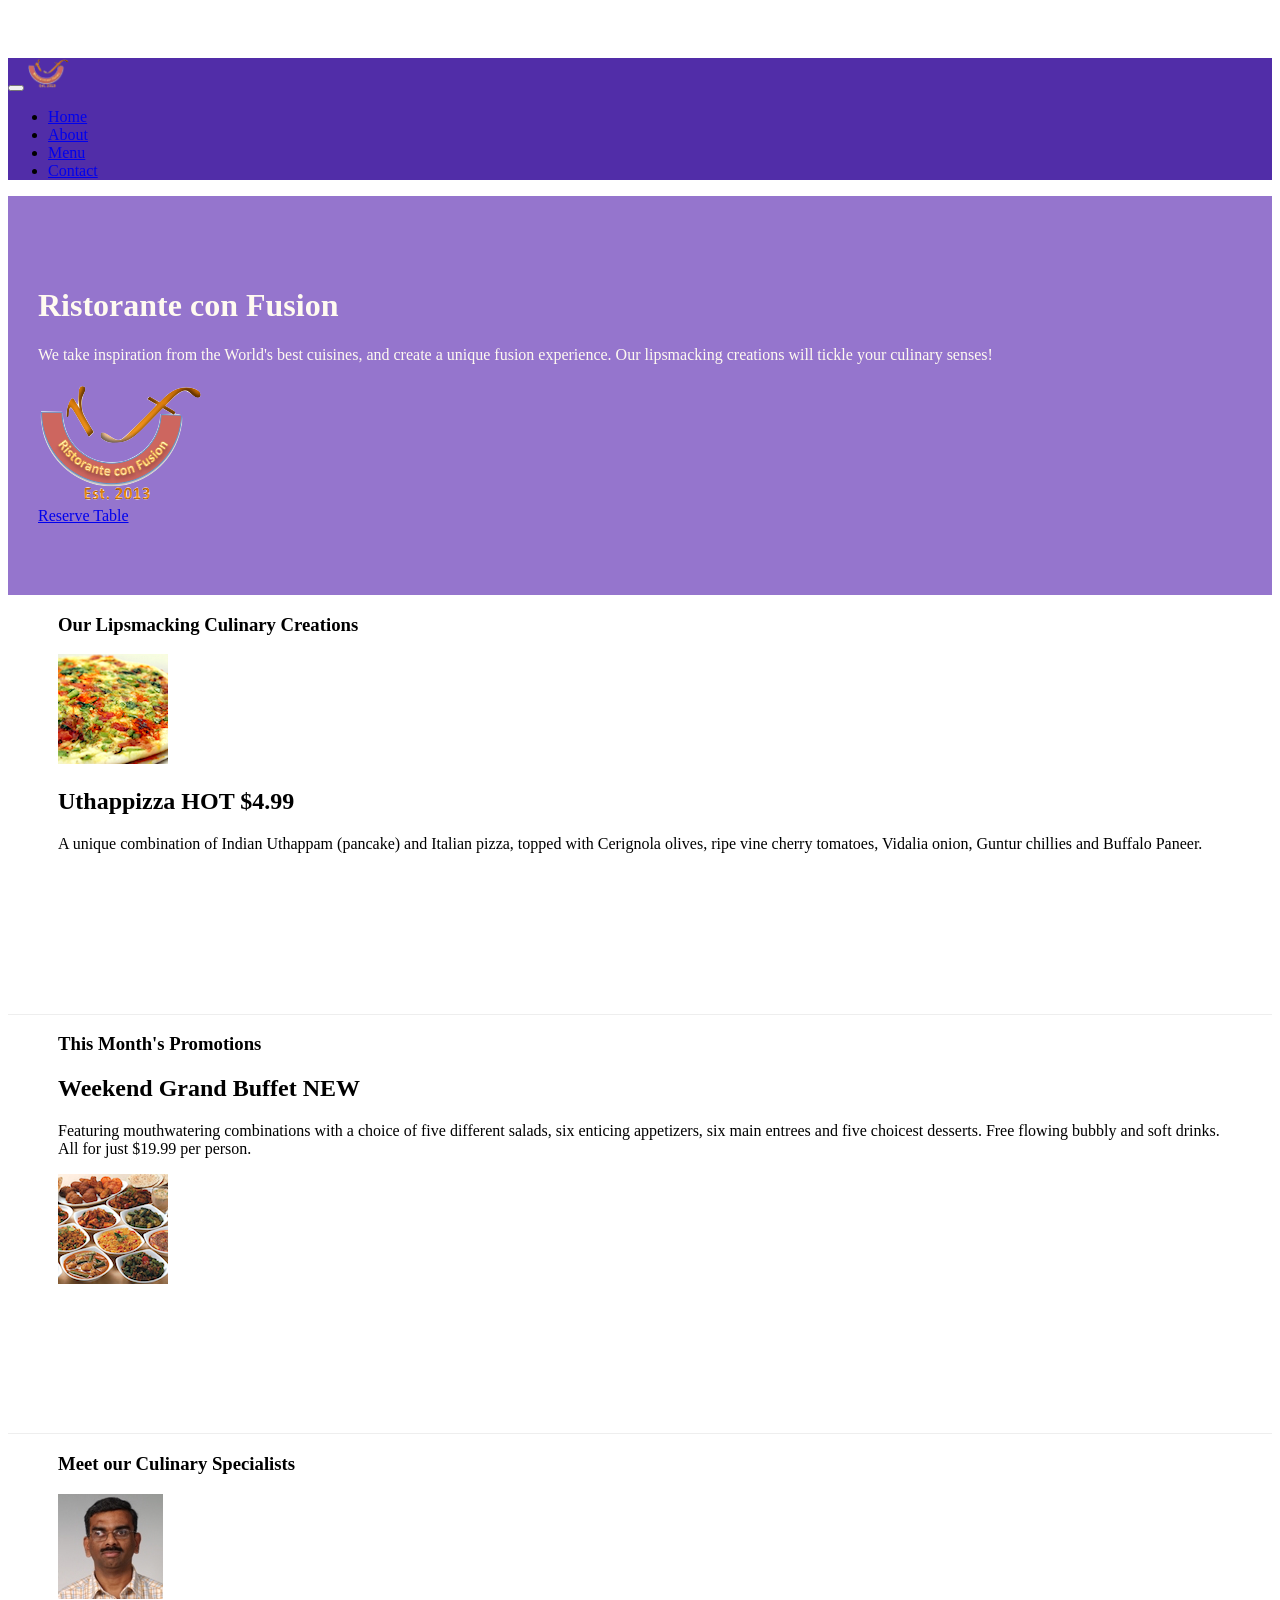
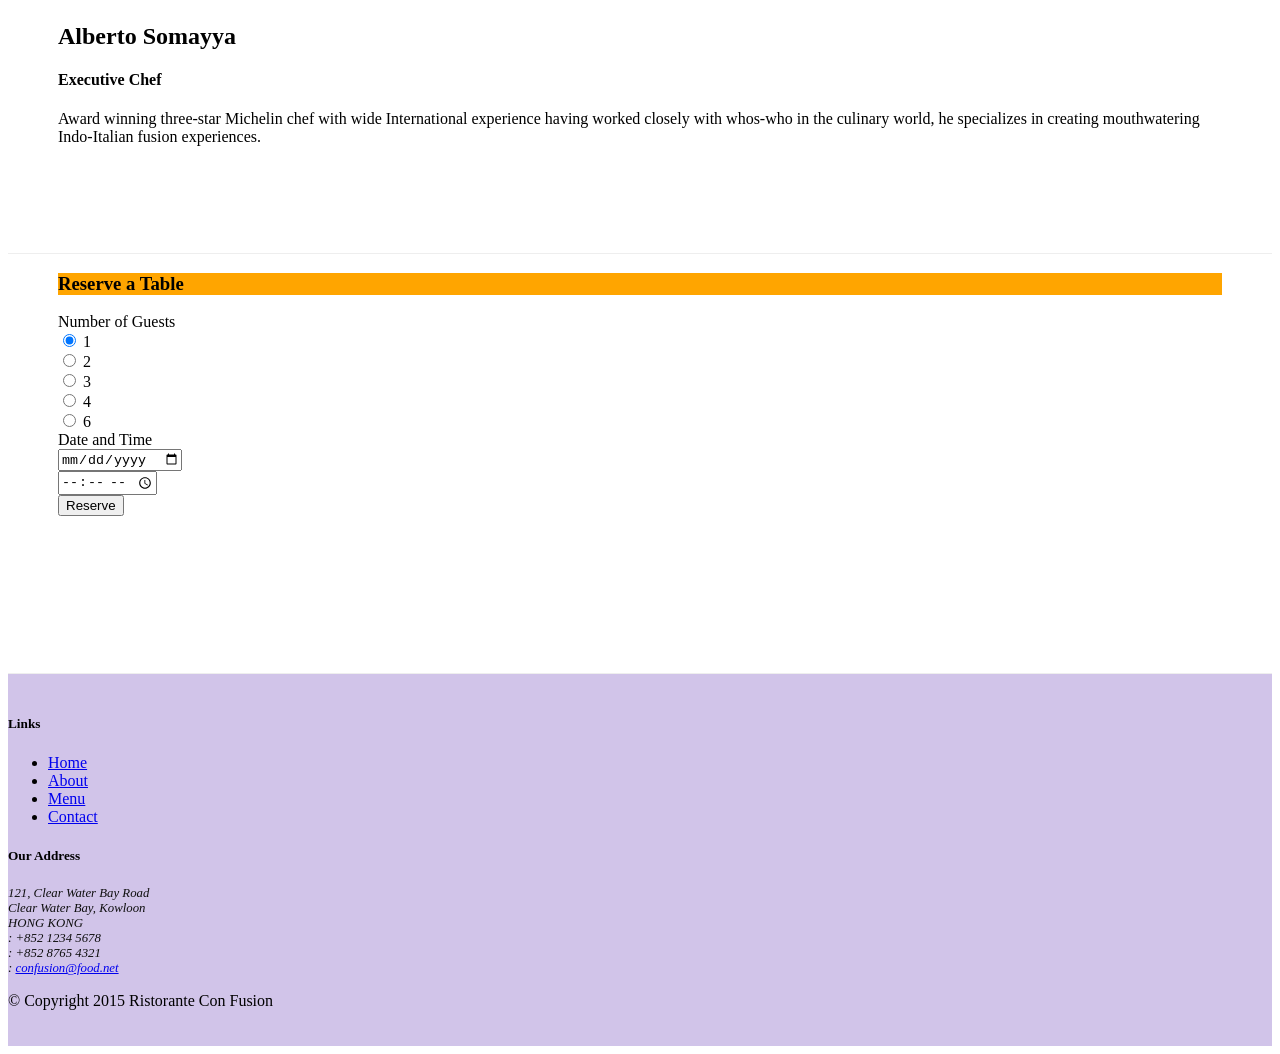
==== index.html @ 139d22a0 "Tabs" ====
<!DOCTYPE html>
<html lang="en">

<head>
    <title>Ristorante Con Fusion</title>
    <meta charset="utf-8">
    <meta name="viewport" content="width=device-width, initial-scale=1, shrink-to-fit=no">
    <meta http-equiv="x-ua-compatible" content="ie=edge">
    <link rel="stylesheet" href="node_modules/bootstrap/dist/css/bootstrap.min.css">
    <link rel="stylesheet" href="node_modules/font-awesome/css/font-awesome.min.css">
    <link rel="stylesheet" href="css/bootstrap-social.css">
    <link rel="stylesheet"href="css/styles.css">
    
</head>

<body>
    <nav class="navbar navbar-dark navbar-expand-md fixed-top">
        <div class="container">
            <button class="navbar-toggler" type="button" data-toggle="collapse" data-target="#Navbar">
                <span class="navbar-toggler-icon"></span>
            </button>  
           <a class="navbar-brand" href="#"><img src="img/logo.png" height="30" width="41"></a>
           <div class="collapse navbar-collapse" id="Navbar">
                <ul class="navbar-nav">
                    <li class="nav-item active"><a class="nav-link" href="#"><span class="fa fa-home fa-lg"></span> Home</a></li>
                    <li class="nav-item"><a class="nav-link" href="./aboutus.html"><span class="fa fa-info fa-lg"></span> About</a></li>
                    <li class="nav-item"><a class="nav-link" href="#"><span class="fa fa-list fa-lg"></span> Menu</a></li>
                    <li class="nav-item"><a class="nav-link" href="./contactus.html"><span class="fa fa-address-card fa-lg"></span> Contact</a></li>
                </ul>   
            </div>         
        </div>
    </nav>
    <header class="jumbotron">
        <div class="container">
            <div class="row row-header">
                <div class="col-12 col-sm-6">
                    <h1>Ristorante con Fusion</h1>
                    <p>We take inspiration from the World's best cuisines, and create a unique fusion experience. Our lipsmacking creations will tickle your culinary senses!</p>
                </div>
                <div class="col-12 col-sm align-self-center">
                    <img src="img/logo.png" class="img-fluid">
                </div>
                <div class="col-12 col-sm align-self-center">
                    <a role="button" class="btn btn-block btn-sm btn-warning" href="#reservationDiv">Reserve Table</a>
                </div>
            </div>
        </div>
    </header>

    <div class="container">
        <div class="row row-content align-items-center">
            <div class="col-sm-4 col-md-3 order-2">   
                <h3>Our Lipsmacking Culinary Creations</h3>
            </div>
            <div class="col-sm col-md order-1">
               <div class="media">
                    <img class="d-flex mr-3 img-thumbnail align-self-center"
                         src="img/uthappizza.png" alt="Uthappizza">
                    <div class="media-body">
                        <h2 class="mt-0">Uthappizza <span class="badge badge-danger">HOT</span> <span class="badge badge-pill badge-primary">$4.99</span></h2>
                        <p class="d-none d-sm-block">A unique combination of Indian Uthappam (pancake) and
                          Italian pizza, topped with Cerignola olives, ripe vine
                          cherry tomatoes, Vidalia onion, Guntur chillies and
                          Buffalo Paneer.</p>
                    </div>
                </div>
            </div>
        </div>


        <div class="row row-content align-items-center">
            <div class="col-sm-4 col-md-3">
                <h3>This Month's Promotions</h3>
            </div>
            <div class="col-sm col-md">
                <div class="media">
                    <div class="media-body">
                        <h2 class="mt-0">Weekend Grand Buffet <span class="badge badge-danger">NEW</span></h2>
                        <p class="d-none d-sm-block">Featuring mouthwatering combinations with a choice of
                             five different salads, six enticing appetizers, six main entrees and five choicest desserts.
                             Free flowing bubbly and soft drinks. All for just $19.99 per person.
                         </p>
                    </div>
                    <img class="d-flex mr-3 img-thumbnail align-self-center"
                    src="img/buffet.png" alt="Grand Buffet">
                </div>
            </div>
        </div>

        <div class="row row-content align-items-center">
            <div class="col-sm-4 col-md-3 order-2">
                <h3>Meet our Culinary Specialists</h3>
            </div>
            <div class="col-sm col-md order-1">
                <div class="media">
                    <img class="d-flex mr-3 img-thumbnail align-self-center"
                         src="img/alberto.png" alt="Alberto Somayya">
                    <div class="media-body">
                        <h2 class="mt-0">Alberto Somayya</h2>
                        <h4>Executive Chef</h4>
                        <p class="d-none d-sm-block">Award winning three-star Michelin chef with wide
                         International experience having worked closely with
                         whos-who in the culinary world, he specializes in
                          creating mouthwatering Indo-Italian fusion experiences.
                         </p>
                    </div>
                </div>
            </div>
        </div>
        <div class="row row-content justify-content-center"  id="reservation">
            <div class="col-12">
              <div class="card">
                <h3 class="card-header bg-warning text-white">Reserve a Table</h3>
                <div class="card-body">
                  <form>
                    <div class="form-group row">
                        <label class="col-12 col-sm-2">Number of Guests</label>
                        <div class="col">
                          <div class="form-check form-check-inline">
                            <input class="form-check-input" type="radio" name="inlineRadioOptions" id="one_guest_radio" value="one" checked>
                            <label class="form-check-label" for="one_guest_radio">1</label>
                         </div>
                         <div class="form-check form-check-inline">
                           <input class="form-check-input" type="radio" name="inlineRadioOptions" id="two_guest_radio" value="two">
                           <label class="form-check-label" for="two_guest_radio">2</label>
                         </div>
                         <div class="form-check form-check-inline">
                           <input class="form-check-input" type="radio" name="inlineRadioOptions" id="three_guest_radio" value="three">
                           <label class="form-check-label" for="three_guest_radio">3</label>
                         </div>
                         <div class="form-check form-check-inline">
                           <input class="form-check-input" type="radio" name="inlineRadioOptions" id="four_guest_radio" value="four">
                           <label class="form-check-label" for="four_guest_radio">4</label>
                         </div>
                         <div class="form-check form-check-inline">
                           <input class="form-check-input" type="radio" name="inlineRadioOptions" id="six_guest_radio" value="six">
                           <label class="form-check-label" for="six_guest_radio">6</label>
                         </div>
                        </div>
                    </div>
                    <div class="form-group row">
                      <label class="col-12 col-sm-2">Date and Time</label>
                      <div class="col-12 col-sm-4">
                        <input type="date" class="form-control" id="date" placeholder="Date">
                      </div>
                      <div class="col-12 col-sm-4">
                        <input type="time" class="form-control" id="time" placeholder="Time">
                      </div>
                    </div>
                    <div class="form-group row">
                      <div class="col offset-0 offset-sm-2">
                        <button type="submit" class="btn btn-primary">Reserve</button>
                      </div>
                    </div>
                  </form>
                </div>
              </div>
            </div>
          </div>
      </div>    

    <footer class="footer">
        <div class="container">
            <div class="row">             
                <div class="col-5 offset-1 col-sm-2">
                    <h5>Links</h5>
                    <ul class="list-unstyled">
                        <li><a href="#">Home</a></li>
                        <li><a href="./aboutus.html">About</a></li>
                        <li><a href="#">Menu</a></li>
                        <li><a href="./contactus.html">Contact</a></li>
                    </ul>
                </div>
                <div class="col-6 col-sm-5"> 
                    <h5>Our Address</h5>
                    <address>
		              121, Clear Water Bay Road<br>
		              Clear Water Bay, Kowloon<br>
		              HONG KONG<br>
                      <i class="fa fa-phone fa-lg"></i>: +852 1234 5678<br>
                      <i class="fa fa-fax fa-lg"></i>: +852 8765 4321<br>
                      <i class="fa fa-envelope fa-lg"></i>: 
                      <a href="mailto:confusion@food.net">confusion@food.net</a>
		           </address>
                </div>
                <div class="col col-sm-4 align-self-center">
                    <div style="text-align:center">
                        <a class="btn btn-social-icon btn-google-plus" href="http://google.com/+"><i class="fa fa-google-plus"></i></a>
                        <a class="btn btn-social-icon btn-facebook" href="http://www.facebook.com/profile.php?id="><i class="fa fa-facebook"></i></a>
                        <a class="btn btn-social-icon btn-linkedin" href="http://www.linkedin.com/in/"><i class="fa fa-linkedin"></i></a>
                        <a class="btn btn-social-icon btn-twitter" href="http://twitter.com/"><i class="fa fa-twitter"></i></a>
                        <a class="btn btn-social-icon btn-youtube" href="http://youtube.com/"><i class="fa fa-youtube"></i></a>
                        <a class="btn btn-social-icon" href="mailto:"><i class="fa fa-envelope-o"></i></a>
                    </div>
                </div>
           </div>
           <div class="row justify-content-center">             
                <div class="col-auto">
                    <p>© Copyright 2015 Ristorante Con Fusion</p>
                </div>
           </div>
        </div>
    </footer>

    <!-- jQuery first, then Tether, then Bootstrap JS. -->
    <!-- Bootsrap beta 4 replaced Tether with Popper -->
    <script src="node_modules/jquery/dist/jquery.min.js"></script>
    <script src="node_modules/popper.js/dist/umd/popper.min.js"></script>
    <script src="node_modules/bootstrap/dist/js/bootstrap.min.js"></script>	

</body>

</html>
---- css/styles.css ----
.row-header {
    margin: 0px auto;
    padding: 0px auto;

}



.row-content {
    margin: 0px auto;
    padding: 0px 50px 0px 50px;
    border-bottom: 1px ridge;
    min-height: 400px;
}
.footer{
    background-color: #D1C4E9;
    margin:0px auto;
    padding: 20px 0px 20px 0px;
}
.jumbotron {
    padding:70px 30px 70px 30px;
    margin:0px auto;
    background: #9575CD ;
    color:floralwhite;
}

address{
    font-size:80%;
    margin:0px;
    color:#0f0f0f;
}
body{
    padding:50px 0px 0px 0px;
    z-index:0;
}

.navbar-dark {
     background-color: #512DA8;
}
.card-header{
    background-color: orange;
}
.tab-content {
    border-left: 1px solid #ddd;
    border-right: 1px solid #ddd;
    border-bottom: 1px solid #ddd;
    padding: 10px;
}
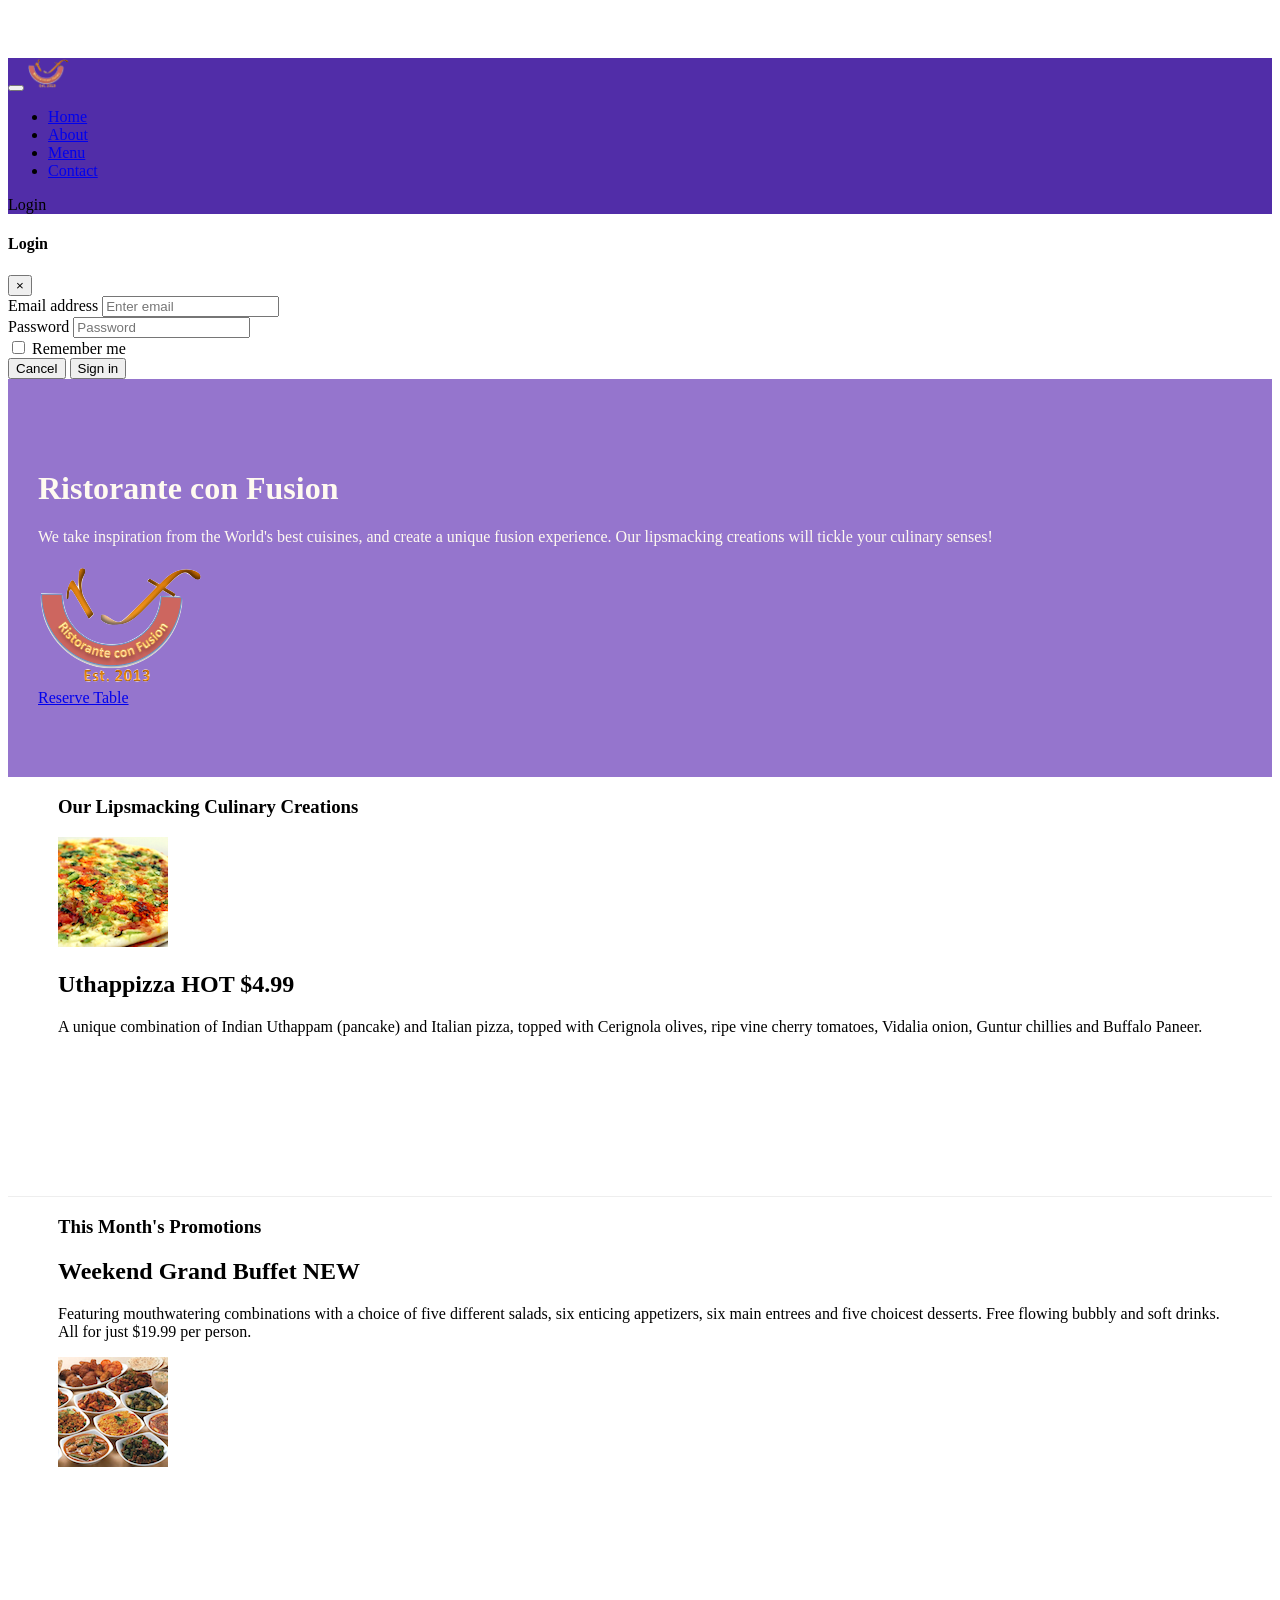
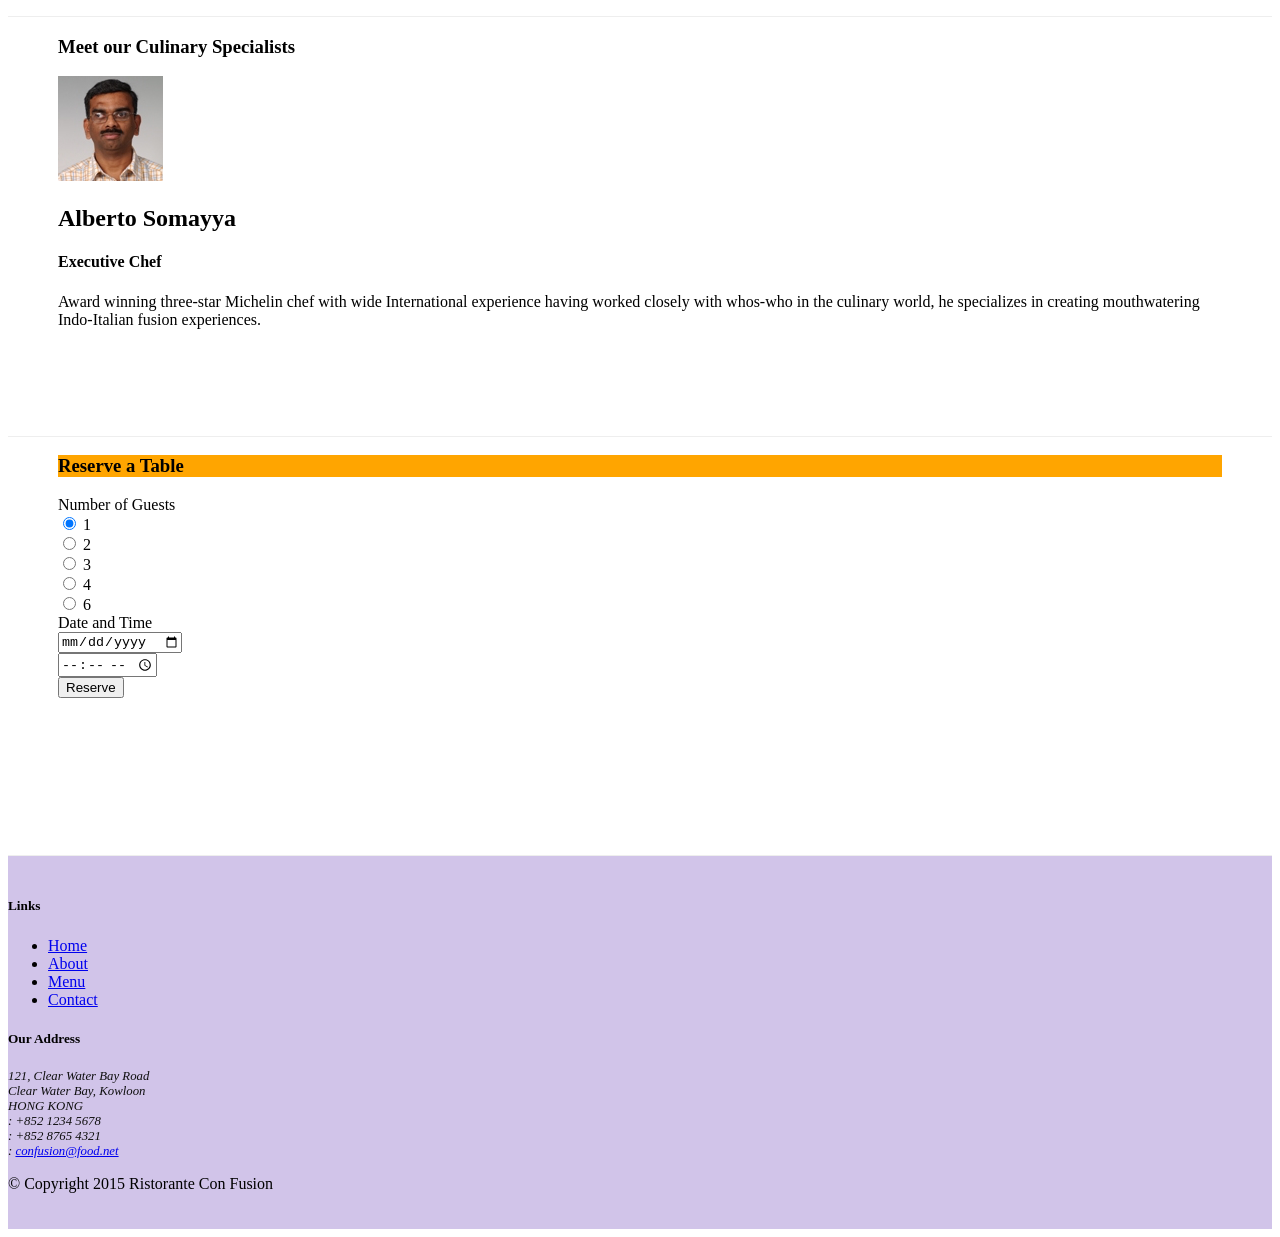
==== commit ac7946fe: "Tultip and Modal" ====
--- a/index.html
+++ b/index.html
@@ -9,8 +9,8 @@
     <link rel="stylesheet" href="node_modules/bootstrap/dist/css/bootstrap.min.css">
     <link rel="stylesheet" href="node_modules/font-awesome/css/font-awesome.min.css">
     <link rel="stylesheet" href="css/bootstrap-social.css">
-    <link rel="stylesheet"href="css/styles.css">
-    
+    <link rel="stylesheet" href="css/styles.css">
+
 </head>
 
 <body>
@@ -18,30 +18,77 @@
         <div class="container">
             <button class="navbar-toggler" type="button" data-toggle="collapse" data-target="#Navbar">
                 <span class="navbar-toggler-icon"></span>
-            </button>  
-           <a class="navbar-brand" href="#"><img src="img/logo.png" height="30" width="41"></a>
-           <div class="collapse navbar-collapse" id="Navbar">
+            </button>
+            <a class="navbar-brand" href="#"><img src="img/logo.png" height="30" width="41"></a>
+            <div class="collapse navbar-collapse" id="Navbar">
                 <ul class="navbar-nav">
-                    <li class="nav-item active"><a class="nav-link" href="#"><span class="fa fa-home fa-lg"></span> Home</a></li>
-                    <li class="nav-item"><a class="nav-link" href="./aboutus.html"><span class="fa fa-info fa-lg"></span> About</a></li>
-                    <li class="nav-item"><a class="nav-link" href="#"><span class="fa fa-list fa-lg"></span> Menu</a></li>
-                    <li class="nav-item"><a class="nav-link" href="./contactus.html"><span class="fa fa-address-card fa-lg"></span> Contact</a></li>
-                </ul>   
-            </div>         
+                    <li class="nav-item active"><a class="nav-link" href="#"><span class="fa fa-home fa-lg"></span>
+                            Home</a></li>
+                    <li class="nav-item"><a class="nav-link" href="./aboutus.html"><span
+                                class="fa fa-info fa-lg"></span> About</a></li>
+                    <li class="nav-item"><a class="nav-link" href="#"><span class="fa fa-list fa-lg"></span> Menu</a>
+                    </li>
+                    <li class="nav-item"><a class="nav-link" href="./contactus.html"><span
+                                class="fa fa-address-card fa-lg"></span> Contact</a></li>
+                </ul>
+                <span class="navbar-text">
+                    <a data-toggle="modal" data-target="#loginModal">
+                    <span class="fa fa-sign-in"></span> Login</a>
+                </span>
+            </div>
         </div>
     </nav>
+    <div id="loginModal" class="modal fade" role="dialog">
+        <div class="modal-dialog modal-lg" role="content">
+            <!-- Modal content-->
+            <div class="modal-content">
+                <div class="modal-header">
+                    <h4 class="modal-title">Login </h4>
+                    <button type="button" class="close" data-dismiss="modal">&times;</button>
+                </div>
+                <div class="modal-body">
+                    <form>
+                        <div class="form-row">
+                            <div class="form-group col-sm-4">
+                                    <label class="sr-only" for="exampleInputEmail3">Email address</label>
+                                    <input type="email" class="form-control form-control-sm mr-1" id="exampleInputEmail3" placeholder="Enter email">
+                            </div>
+                            <div class="form-group col-sm-4">
+                                <label class="sr-only" for="exampleInputPassword3">Password</label>
+                                <input type="password" class="form-control form-control-sm mr-1" id="exampleInputPassword3" placeholder="Password">
+                            </div>
+                            <div class="col-sm-auto">
+                                <div class="form-check">
+                                    <input class="form-check-input" type="checkbox">
+                                    <label class="form-check-label"> Remember me
+                                    </label>
+                                </div>
+                            </div>
+                        </div>
+                        <div class="form-row">
+                            <button type="button" class="btn btn-secondary btn-sm ml-auto" data-dismiss="modal">Cancel</button>
+                            <button type="submit" class="btn btn-primary btn-sm ml-1">Sign in</button>        
+                        </div>
+                    </form>
+                </div>
+            </div>
+        </div>
+    </div>
     <header class="jumbotron">
         <div class="container">
             <div class="row row-header">
                 <div class="col-12 col-sm-6">
                     <h1>Ristorante con Fusion</h1>
-                    <p>We take inspiration from the World's best cuisines, and create a unique fusion experience. Our lipsmacking creations will tickle your culinary senses!</p>
+                    <p>We take inspiration from the World's best cuisines, and create a unique fusion experience. Our
+                        lipsmacking creations will tickle your culinary senses!</p>
                 </div>
                 <div class="col-12 col-sm align-self-center">
                     <img src="img/logo.png" class="img-fluid">
                 </div>
                 <div class="col-12 col-sm align-self-center">
-                    <a role="button" class="btn btn-block btn-sm btn-warning" href="#reservationDiv">Reserve Table</a>
+                    <a role="button" class="btn btn-block nav-link btn-warning"
+                        data-toggle="tooltip" data-html="true"  title="Or Call us at  <br><strong>+852 12345678</strong>"
+                        data-placement="bottom" href="#reserveform">Reserve Table</a>
                 </div>
             </div>
         </div>
@@ -49,19 +96,19 @@
 
     <div class="container">
         <div class="row row-content align-items-center">
-            <div class="col-sm-4 col-md-3 order-2">   
+            <div class="col-sm-4 col-md-3 order-2">
                 <h3>Our Lipsmacking Culinary Creations</h3>
             </div>
             <div class="col-sm col-md order-1">
-               <div class="media">
-                    <img class="d-flex mr-3 img-thumbnail align-self-center"
-                         src="img/uthappizza.png" alt="Uthappizza">
+                <div class="media">
+                    <img class="d-flex mr-3 img-thumbnail align-self-center" src="img/uthappizza.png" alt="Uthappizza">
                     <div class="media-body">
-                        <h2 class="mt-0">Uthappizza <span class="badge badge-danger">HOT</span> <span class="badge badge-pill badge-primary">$4.99</span></h2>
+                        <h2 class="mt-0">Uthappizza <span class="badge badge-danger">HOT</span> <span
+                                class="badge badge-pill badge-primary">$4.99</span></h2>
                         <p class="d-none d-sm-block">A unique combination of Indian Uthappam (pancake) and
-                          Italian pizza, topped with Cerignola olives, ripe vine
-                          cherry tomatoes, Vidalia onion, Guntur chillies and
-                          Buffalo Paneer.</p>
+                            Italian pizza, topped with Cerignola olives, ripe vine
+                            cherry tomatoes, Vidalia onion, Guntur chillies and
+                            Buffalo Paneer.</p>
                     </div>
                 </div>
             </div>
@@ -77,12 +124,11 @@
                     <div class="media-body">
                         <h2 class="mt-0">Weekend Grand Buffet <span class="badge badge-danger">NEW</span></h2>
                         <p class="d-none d-sm-block">Featuring mouthwatering combinations with a choice of
-                             five different salads, six enticing appetizers, six main entrees and five choicest desserts.
-                             Free flowing bubbly and soft drinks. All for just $19.99 per person.
-                         </p>
-                    </div>
-                    <img class="d-flex mr-3 img-thumbnail align-self-center"
-                    src="img/buffet.png" alt="Grand Buffet">
+                            five different salads, six enticing appetizers, six main entrees and five choicest desserts.
+                            Free flowing bubbly and soft drinks. All for just $19.99 per person.
+                        </p>
+                    </div>
+                    <img class="d-flex mr-3 img-thumbnail align-self-center" src="img/buffet.png" alt="Grand Buffet">
                 </div>
             </div>
         </div>
@@ -93,75 +139,80 @@
             </div>
             <div class="col-sm col-md order-1">
                 <div class="media">
-                    <img class="d-flex mr-3 img-thumbnail align-self-center"
-                         src="img/alberto.png" alt="Alberto Somayya">
+                    <img class="d-flex mr-3 img-thumbnail align-self-center" src="img/alberto.png"
+                        alt="Alberto Somayya">
                     <div class="media-body">
                         <h2 class="mt-0">Alberto Somayya</h2>
                         <h4>Executive Chef</h4>
                         <p class="d-none d-sm-block">Award winning three-star Michelin chef with wide
-                         International experience having worked closely with
-                         whos-who in the culinary world, he specializes in
-                          creating mouthwatering Indo-Italian fusion experiences.
-                         </p>
-                    </div>
-                </div>
-            </div>
-        </div>
-        <div class="row row-content justify-content-center"  id="reservation">
+                            International experience having worked closely with
+                            whos-who in the culinary world, he specializes in
+                            creating mouthwatering Indo-Italian fusion experiences.
+                        </p>
+                    </div>
+                </div>
+            </div>
+        </div>
+        <div class="row row-content justify-content-center" id="reservation">
             <div class="col-12">
-              <div class="card">
-                <h3 class="card-header bg-warning text-white">Reserve a Table</h3>
-                <div class="card-body">
-                  <form>
-                    <div class="form-group row">
-                        <label class="col-12 col-sm-2">Number of Guests</label>
-                        <div class="col">
-                          <div class="form-check form-check-inline">
-                            <input class="form-check-input" type="radio" name="inlineRadioOptions" id="one_guest_radio" value="one" checked>
-                            <label class="form-check-label" for="one_guest_radio">1</label>
-                         </div>
-                         <div class="form-check form-check-inline">
-                           <input class="form-check-input" type="radio" name="inlineRadioOptions" id="two_guest_radio" value="two">
-                           <label class="form-check-label" for="two_guest_radio">2</label>
-                         </div>
-                         <div class="form-check form-check-inline">
-                           <input class="form-check-input" type="radio" name="inlineRadioOptions" id="three_guest_radio" value="three">
-                           <label class="form-check-label" for="three_guest_radio">3</label>
-                         </div>
-                         <div class="form-check form-check-inline">
-                           <input class="form-check-input" type="radio" name="inlineRadioOptions" id="four_guest_radio" value="four">
-                           <label class="form-check-label" for="four_guest_radio">4</label>
-                         </div>
-                         <div class="form-check form-check-inline">
-                           <input class="form-check-input" type="radio" name="inlineRadioOptions" id="six_guest_radio" value="six">
-                           <label class="form-check-label" for="six_guest_radio">6</label>
-                         </div>
-                        </div>
-                    </div>
-                    <div class="form-group row">
-                      <label class="col-12 col-sm-2">Date and Time</label>
-                      <div class="col-12 col-sm-4">
-                        <input type="date" class="form-control" id="date" placeholder="Date">
-                      </div>
-                      <div class="col-12 col-sm-4">
-                        <input type="time" class="form-control" id="time" placeholder="Time">
-                      </div>
-                    </div>
-                    <div class="form-group row">
-                      <div class="col offset-0 offset-sm-2">
-                        <button type="submit" class="btn btn-primary">Reserve</button>
-                      </div>
-                    </div>
-                  </form>
-                </div>
-              </div>
-            </div>
-          </div>
-      </div>    
+                <div class="card">
+                    <h3 class="card-header bg-warning text-white">Reserve a Table</h3>
+                    <div class="card-body">
+                        <form>
+                            <div class="form-group row">
+                                <label class="col-12 col-sm-2">Number of Guests</label>
+                                <div class="col">
+                                    <div class="form-check form-check-inline">
+                                        <input class="form-check-input" type="radio" name="inlineRadioOptions"
+                                            id="one_guest_radio" value="one" checked>
+                                        <label class="form-check-label" for="one_guest_radio">1</label>
+                                    </div>
+                                    <div class="form-check form-check-inline">
+                                        <input class="form-check-input" type="radio" name="inlineRadioOptions"
+                                            id="two_guest_radio" value="two">
+                                        <label class="form-check-label" for="two_guest_radio">2</label>
+                                    </div>
+                                    <div class="form-check form-check-inline">
+                                        <input class="form-check-input" type="radio" name="inlineRadioOptions"
+                                            id="three_guest_radio" value="three">
+                                        <label class="form-check-label" for="three_guest_radio">3</label>
+                                    </div>
+                                    <div class="form-check form-check-inline">
+                                        <input class="form-check-input" type="radio" name="inlineRadioOptions"
+                                            id="four_guest_radio" value="four">
+                                        <label class="form-check-label" for="four_guest_radio">4</label>
+                                    </div>
+                                    <div class="form-check form-check-inline">
+                                        <input class="form-check-input" type="radio" name="inlineRadioOptions"
+                                            id="six_guest_radio" value="six">
+                                        <label class="form-check-label" for="six_guest_radio">6</label>
+                                    </div>
+                                </div>
+                            </div>
+                            <div class="form-group row">
+                                <label class="col-12 col-sm-2">Date and Time</label>
+                                <div class="col-12 col-sm-4">
+                                    <input type="date" class="form-control" id="date" placeholder="Date">
+                                </div>
+                                <div class="col-12 col-sm-4">
+                                    <input type="time" class="form-control" id="time" placeholder="Time">
+                                </div>
+                            </div>
+                            <div class="form-group row">
+                                <div class="col offset-0 offset-sm-2">
+                                    <button type="submit" class="btn btn-primary">Reserve</button>
+                                </div>
+                            </div>
+                        </form>
+                    </div>
+                </div>
+            </div>
+        </div>
+    </div>
 
     <footer class="footer">
         <div class="container">
-            <div class="row">             
+            <div class="row">
                 <div class="col-5 offset-1 col-sm-2">
                     <h5>Links</h5>
                     <ul class="list-unstyled">
@@ -171,34 +222,39 @@
                         <li><a href="./contactus.html">Contact</a></li>
                     </ul>
                 </div>
-                <div class="col-6 col-sm-5"> 
+                <div class="col-6 col-sm-5">
                     <h5>Our Address</h5>
                     <address>
-		              121, Clear Water Bay Road<br>
-		              Clear Water Bay, Kowloon<br>
-		              HONG KONG<br>
-                      <i class="fa fa-phone fa-lg"></i>: +852 1234 5678<br>
-                      <i class="fa fa-fax fa-lg"></i>: +852 8765 4321<br>
-                      <i class="fa fa-envelope fa-lg"></i>: 
-                      <a href="mailto:confusion@food.net">confusion@food.net</a>
-		           </address>
+                        121, Clear Water Bay Road<br>
+                        Clear Water Bay, Kowloon<br>
+                        HONG KONG<br>
+                        <i class="fa fa-phone fa-lg"></i>: +852 1234 5678<br>
+                        <i class="fa fa-fax fa-lg"></i>: +852 8765 4321<br>
+                        <i class="fa fa-envelope fa-lg"></i>:
+                        <a href="mailto:confusion@food.net">confusion@food.net</a>
+                    </address>
                 </div>
                 <div class="col col-sm-4 align-self-center">
                     <div style="text-align:center">
-                        <a class="btn btn-social-icon btn-google-plus" href="http://google.com/+"><i class="fa fa-google-plus"></i></a>
-                        <a class="btn btn-social-icon btn-facebook" href="http://www.facebook.com/profile.php?id="><i class="fa fa-facebook"></i></a>
-                        <a class="btn btn-social-icon btn-linkedin" href="http://www.linkedin.com/in/"><i class="fa fa-linkedin"></i></a>
-                        <a class="btn btn-social-icon btn-twitter" href="http://twitter.com/"><i class="fa fa-twitter"></i></a>
-                        <a class="btn btn-social-icon btn-youtube" href="http://youtube.com/"><i class="fa fa-youtube"></i></a>
+                        <a class="btn btn-social-icon btn-google-plus" href="http://google.com/+"><i
+                                class="fa fa-google-plus"></i></a>
+                        <a class="btn btn-social-icon btn-facebook" href="http://www.facebook.com/profile.php?id="><i
+                                class="fa fa-facebook"></i></a>
+                        <a class="btn btn-social-icon btn-linkedin" href="http://www.linkedin.com/in/"><i
+                                class="fa fa-linkedin"></i></a>
+                        <a class="btn btn-social-icon btn-twitter" href="http://twitter.com/"><i
+                                class="fa fa-twitter"></i></a>
+                        <a class="btn btn-social-icon btn-youtube" href="http://youtube.com/"><i
+                                class="fa fa-youtube"></i></a>
                         <a class="btn btn-social-icon" href="mailto:"><i class="fa fa-envelope-o"></i></a>
                     </div>
                 </div>
-           </div>
-           <div class="row justify-content-center">             
+            </div>
+            <div class="row justify-content-center">
                 <div class="col-auto">
                     <p>© Copyright 2015 Ristorante Con Fusion</p>
                 </div>
-           </div>
+            </div>
         </div>
     </footer>
 
@@ -206,8 +262,12 @@
     <!-- Bootsrap beta 4 replaced Tether with Popper -->
     <script src="node_modules/jquery/dist/jquery.min.js"></script>
     <script src="node_modules/popper.js/dist/umd/popper.min.js"></script>
-    <script src="node_modules/bootstrap/dist/js/bootstrap.min.js"></script>	
-
+    <script src="node_modules/bootstrap/dist/js/bootstrap.min.js"></script>
+    <script>
+        $(document).ready(function(){
+            $('[data-toggle="tooltip"]').tooltip();
+        });
+    </script>
 </body>
 
 </html>
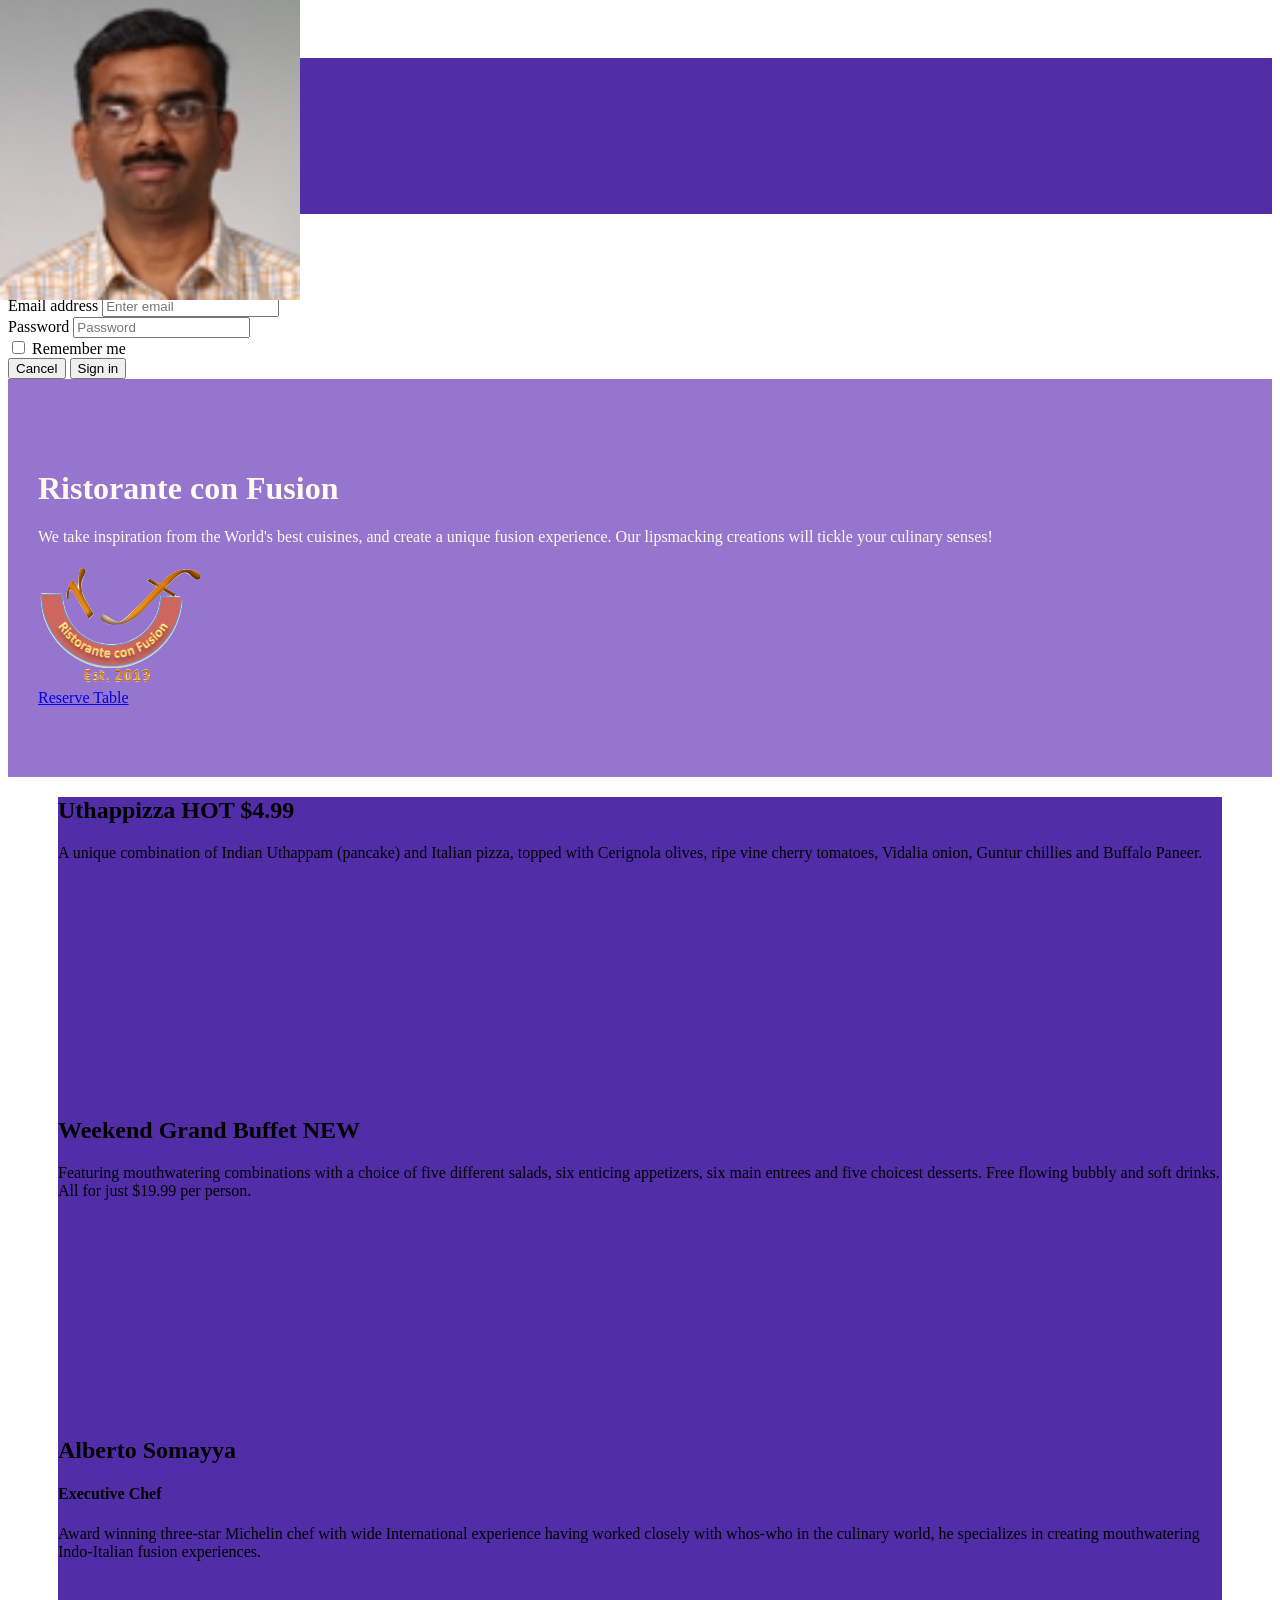
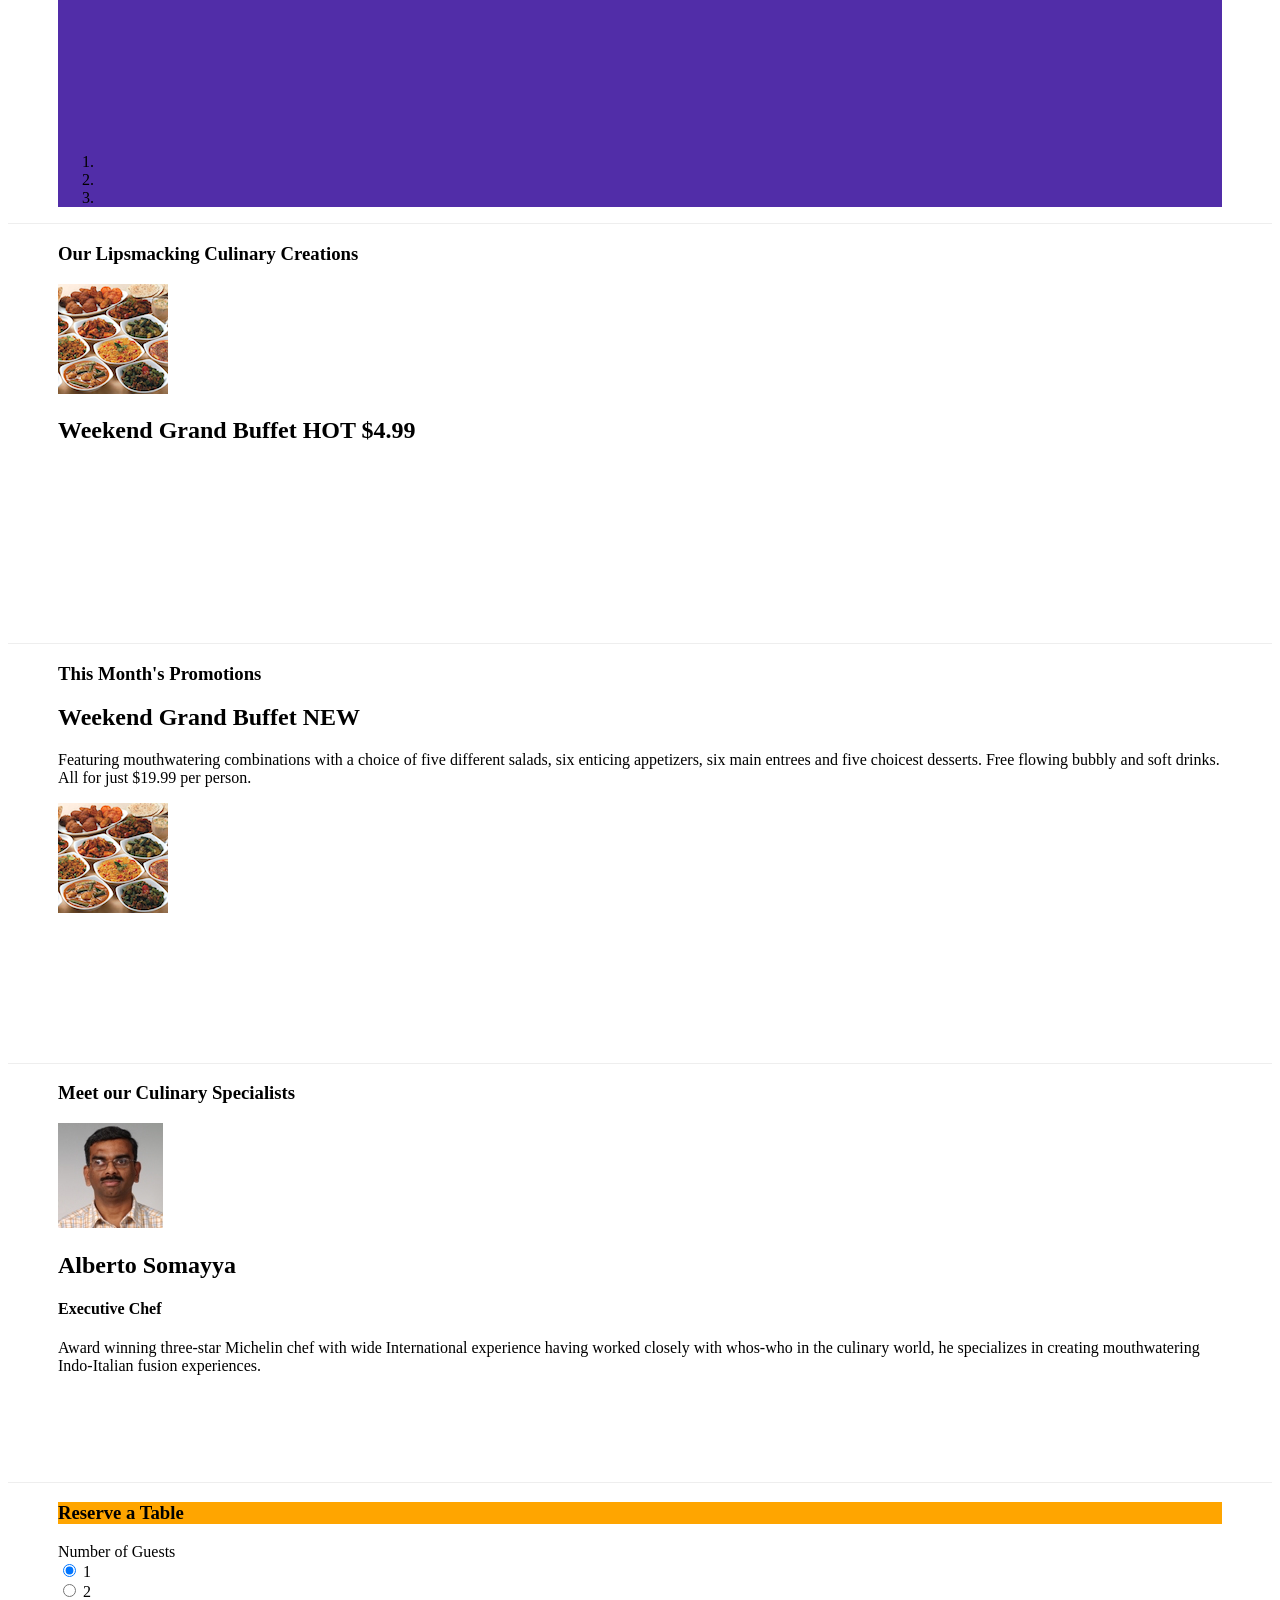
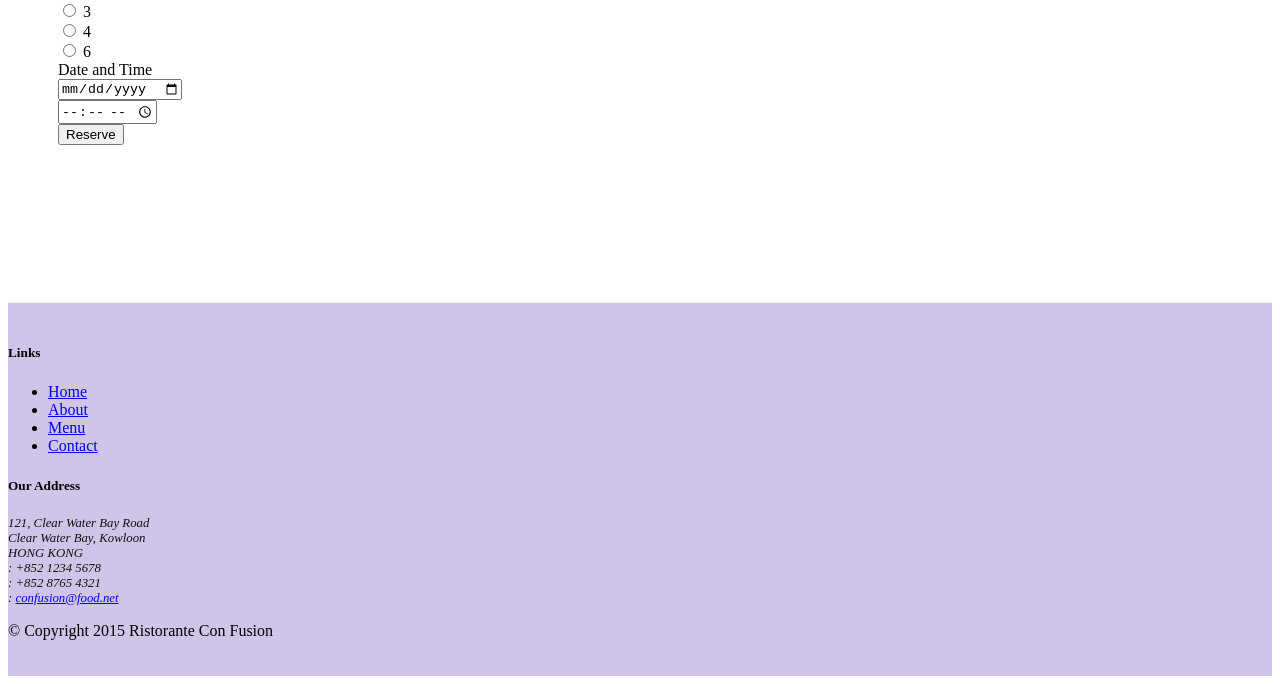
==== commit 967a34f5: "Carousel" ====
--- a/index.html
+++ b/index.html
@@ -95,20 +95,73 @@
     </header>
 
     <div class="container">
+        <div class="row row-content">
+            <div class="col">
+                <div id="mycarousel" class="carousel slide" data-ride="carousel">
+                    <div class="carousel-inner" role="listbox">
+                        <div class="carousel-item active">
+                            <img class="d-block img-fluid"
+                                src="img/uthappizza.png" alt="Uthappizza">
+                            <div class="carousel-caption d-none d-md-block">
+                                <h2>Uthappizza <span class="badge badge-danger">HOT</span> <span class="badge badge-pill badge-default">$4.99</span></h2>
+                                <p class="d-none d-sm-block">A unique combination of Indian Uthappam (pancake) and
+                                    Italian pizza, topped with Cerignola olives, ripe vine
+                                    cherry tomatoes, Vidalia onion, Guntur chillies and
+                                    Buffalo Paneer.</p>
+                            </div>
+                        </div>
+                        <div class="carousel-item">
+                            <img class="d-block img-fluid"
+                                src="img/buffet.png" alt="Uthappizza">
+                            <div class="carousel-caption d-none d-md-block">
+                                <h2 class="mt-0">Weekend Grand Buffet <span class="badge badge-danger">NEW</span></h2>
+                        <p class="d-none d-sm-block">Featuring mouthwatering combinations with a choice of
+                            five different salads, six enticing appetizers, six main entrees and five choicest desserts.
+                            Free flowing bubbly and soft drinks. All for just $19.99 per person.
+                        </p>
+                            </div>
+                        </div>
+                        <div class="carousel-item">
+                            <img class="d-block img-fluid"
+                                src="img/alberto.png" alt="Uthappizza">
+                            <div class="carousel-caption d-none d-md-block">
+                                <h2 class="mt-0">Alberto Somayya</h2>
+                        <h4>Executive Chef</h4>
+                        <p class="d-none d-sm-block">Award winning three-star Michelin chef with wide
+                            International experience having worked closely with
+                            whos-who in the culinary world, he specializes in
+                            creating mouthwatering Indo-Italian fusion experiences.
+                        </p>
+                            </div>
+                        </div>
+                    </div>
+                    <ol class="carousel-indicators">
+                        <li data-target="#mycarousel" data-slide-to="0" class="active"></li>
+                        <li data-target="#mycarousel" data-slide-to="1"></li>
+                        <li data-target="#mycarousel" data-slide-to="2"></li>
+                    </ol>
+                    <a class="carousel-control-prev" href="#mycarousel" role="button" data-slide="prev">
+                        <span class="carousel-control-prev-icon"></span>
+                    </a>
+                    <a class="carousel-control-next" href="#mycarousel" role="button" data-slide="next">
+                        <span class="carousel-control-next-icon"></span>
+                    </a>
+                </div>
+             </div>
+        </div>
+
+        
         <div class="row row-content align-items-center">
             <div class="col-sm-4 col-md-3 order-2">
                 <h3>Our Lipsmacking Culinary Creations</h3>
             </div>
             <div class="col-sm col-md order-1">
                 <div class="media">
-                    <img class="d-flex mr-3 img-thumbnail align-self-center" src="img/uthappizza.png" alt="Uthappizza">
+                    <img class="d-flex mr-3 img-thumbnail align-self-center" src="img/buffet.png" alt="Grand Buffet">
                     <div class="media-body">
-                        <h2 class="mt-0">Uthappizza <span class="badge badge-danger">HOT</span> <span
+                        <h2 class="mt-0">Weekend Grand Buffet <span class="badge badge-danger">HOT</span> <span
                                 class="badge badge-pill badge-primary">$4.99</span></h2>
-                        <p class="d-none d-sm-block">A unique combination of Indian Uthappam (pancake) and
-                            Italian pizza, topped with Cerignola olives, ripe vine
-                            cherry tomatoes, Vidalia onion, Guntur chillies and
-                            Buffalo Paneer.</p>
+                        
                     </div>
                 </div>
             </div>
--- a/css/styles.css
+++ b/css/styles.css
@@ -45,4 +45,18 @@
     border-right: 1px solid #ddd;
     border-bottom: 1px solid #ddd;
     padding: 10px;
+}
+.carousel {
+    background:#512DA8;
+}
+
+.carousel-item {
+  height: 300px;
+}
+
+.carousel-item img {
+    position: absolute;
+    top: 0;
+    left: 0;
+    min-height: 300px;
 }
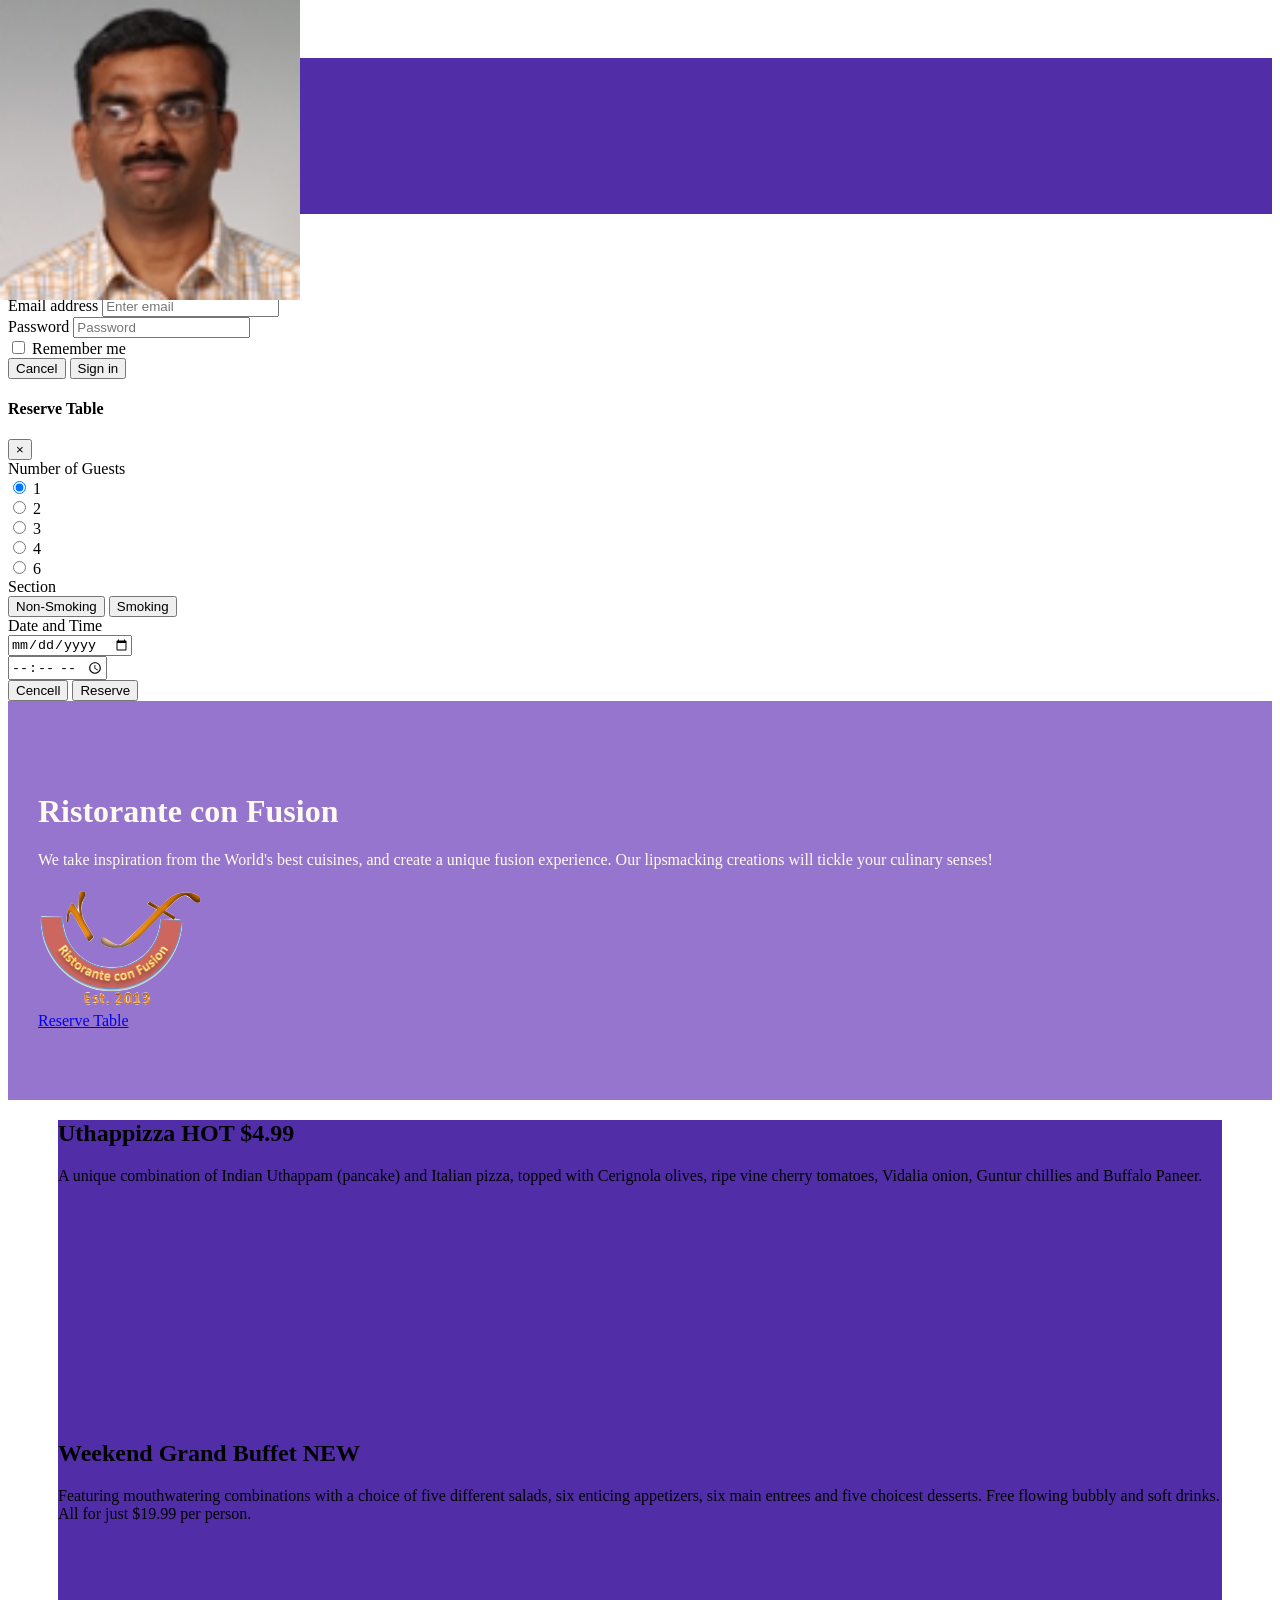
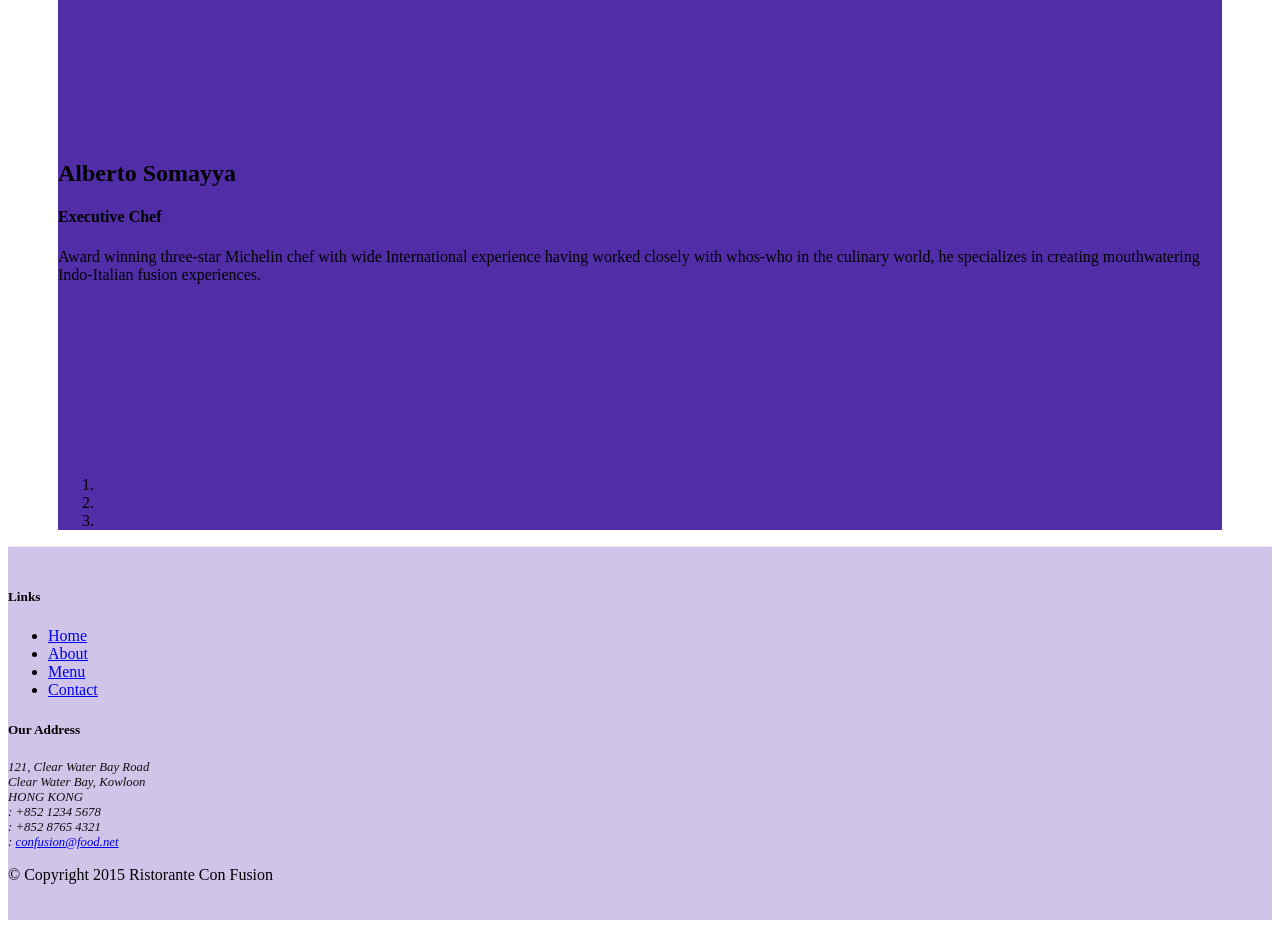
==== commit 03fec1b0: "Assignment 3" ====
--- a/index.html
+++ b/index.html
@@ -33,7 +33,7 @@
                 </ul>
                 <span class="navbar-text">
                     <a data-toggle="modal" data-target="#loginModal">
-                    <span class="fa fa-sign-in"></span> Login</a>
+                        <span class="fa fa-sign-in"></span> Login</a>
                 </span>
             </div>
         </div>
@@ -50,12 +50,14 @@
                     <form>
                         <div class="form-row">
                             <div class="form-group col-sm-4">
-                                    <label class="sr-only" for="exampleInputEmail3">Email address</label>
-                                    <input type="email" class="form-control form-control-sm mr-1" id="exampleInputEmail3" placeholder="Enter email">
+                                <label class="sr-only" for="exampleInputEmail3">Email address</label>
+                                <input type="email" class="form-control form-control-sm mr-1" id="exampleInputEmail3"
+                                    placeholder="Enter email">
                             </div>
                             <div class="form-group col-sm-4">
                                 <label class="sr-only" for="exampleInputPassword3">Password</label>
-                                <input type="password" class="form-control form-control-sm mr-1" id="exampleInputPassword3" placeholder="Password">
+                                <input type="password" class="form-control form-control-sm mr-1"
+                                    id="exampleInputPassword3" placeholder="Password">
                             </div>
                             <div class="col-sm-auto">
                                 <div class="form-check">
@@ -66,8 +68,82 @@
                             </div>
                         </div>
                         <div class="form-row">
-                            <button type="button" class="btn btn-secondary btn-sm ml-auto" data-dismiss="modal">Cancel</button>
-                            <button type="submit" class="btn btn-primary btn-sm ml-1">Sign in</button>        
+                            <button type="button" class="btn btn-secondary btn-sm ml-auto"
+                                data-dismiss="modal">Cancel</button>
+                            <button type="submit" class="btn btn-primary btn-sm ml-1">Sign in</button>
+                        </div>
+                    </form>
+                </div>
+            </div>
+        </div>
+    </div>
+    <div id="reserveform" class="modal fade" role="dialog">
+        <div class="modal-dialog modal-lg" role="content">
+            <!-- Modal content-->
+            <div class="modal-content">
+                <div class="modal-header">
+                    <h4 class="modal-title">Reserve Table </h4>
+                    <button type="button" class="close" data-dismiss="modal">&times;</button>
+                </div>
+                <div class="modal-body">
+                    <form>
+                        <div class="form-group row">
+                            <label class="col-12 col-sm-2">Number of Guests</label>
+                            <div class="col">
+                                <div class="form-check form-check-inline">
+                                    <input class="form-check-input" type="radio" name="inlineRadioOptions"
+                                        id="one_guest_radio" value="one" checked>
+                                    <label class="form-check-label" for="one_guest_radio">1</label>
+                                </div>
+                                <div class="form-check form-check-inline">
+                                    <input class="form-check-input" type="radio" name="inlineRadioOptions"
+                                        id="two_guest_radio" value="two">
+                                    <label class="form-check-label" for="two_guest_radio">2</label>
+                                </div>
+                                <div class="form-check form-check-inline">
+                                    <input class="form-check-input" type="radio" name="inlineRadioOptions"
+                                        id="three_guest_radio" value="three">
+                                    <label class="form-check-label" for="three_guest_radio">3</label>
+                                </div>
+                                <div class="form-check form-check-inline">
+                                    <input class="form-check-input" type="radio" name="inlineRadioOptions"
+                                        id="four_guest_radio" value="four">
+                                    <label class="form-check-label" for="four_guest_radio">4</label>
+                                </div>
+                                <div class="form-check form-check-inline">
+                                    <input class="form-check-input" type="radio" name="inlineRadioOptions"
+                                        id="six_guest_radio" value="six">
+                                    <label class="form-check-label" for="six_guest_radio">6</label>
+                                </div>
+                            </div>
+                        </div>
+
+                        <div class="form-group row">
+                            <label class="col-12 col-sm-2">Section</label>
+                            <div class="col-12 col-sm-4">
+                                <div class="btn-group" role="group" aria-label="Basic mixed styles example">
+                                    <button type="button" class="btn btn-danger" checked>Non-Smoking</button>
+                                    <button type="button" class="btn btn-success">Smoking</button>
+                                    
+                                  </div>
+                            </div>
+                        
+                        </div>   
+
+                        <div class="form-group row">
+                            <label class="col-12 col-sm-2">Date and Time</label>
+                            <div class="col-12 col-sm-4">
+                                <input type="date" class="form-control" id="date" placeholder="Date">
+                            </div>
+                            <div class="col-12 col-sm-4">
+                                <input type="time" class="form-control" id="time" placeholder="Time">
+                            </div>
+                        </div>
+                        <div class="form-group row">
+                            <div class="col offset-0 offset-sm-2">
+                                <button type="button" class="btn btn-primary" data-dismiss="modal">Cencell</button>
+                                <button type="submit" class="btn btn-primary">Reserve</button>
+                            </div>
                         </div>
                     </form>
                 </div>
@@ -86,9 +162,7 @@
                     <img src="img/logo.png" class="img-fluid">
                 </div>
                 <div class="col-12 col-sm align-self-center">
-                    <a role="button" class="btn btn-block nav-link btn-warning"
-                        data-toggle="tooltip" data-html="true"  title="Or Call us at  <br><strong>+852 12345678</strong>"
-                        data-placement="bottom" href="#reserveform">Reserve Table</a>
+                    <a role="button" class="btn btn-block nav-link btn-warning" data-toggle="modal" data-target="#reserveform" href="#reserveform">Reserve Table</a>
                 </div>
             </div>
         </div>
@@ -100,10 +174,10 @@
                 <div id="mycarousel" class="carousel slide" data-ride="carousel">
                     <div class="carousel-inner" role="listbox">
                         <div class="carousel-item active">
-                            <img class="d-block img-fluid"
-                                src="img/uthappizza.png" alt="Uthappizza">
+                            <img class="d-block img-fluid" src="img/uthappizza.png" alt="Uthappizza">
                             <div class="carousel-caption d-none d-md-block">
-                                <h2>Uthappizza <span class="badge badge-danger">HOT</span> <span class="badge badge-pill badge-default">$4.99</span></h2>
+                                <h2>Uthappizza <span class="badge badge-danger">HOT</span> <span
+                                        class="badge badge-pill badge-default">$4.99</span></h2>
                                 <p class="d-none d-sm-block">A unique combination of Indian Uthappam (pancake) and
                                     Italian pizza, topped with Cerignola olives, ripe vine
                                     cherry tomatoes, Vidalia onion, Guntur chillies and
@@ -111,27 +185,26 @@
                             </div>
                         </div>
                         <div class="carousel-item">
-                            <img class="d-block img-fluid"
-                                src="img/buffet.png" alt="Uthappizza">
+                            <img class="d-block img-fluid" src="img/buffet.png" alt="Uthappizza">
                             <div class="carousel-caption d-none d-md-block">
                                 <h2 class="mt-0">Weekend Grand Buffet <span class="badge badge-danger">NEW</span></h2>
-                        <p class="d-none d-sm-block">Featuring mouthwatering combinations with a choice of
-                            five different salads, six enticing appetizers, six main entrees and five choicest desserts.
-                            Free flowing bubbly and soft drinks. All for just $19.99 per person.
-                        </p>
+                                <p class="d-none d-sm-block">Featuring mouthwatering combinations with a choice of
+                                    five different salads, six enticing appetizers, six main entrees and five choicest
+                                    desserts.
+                                    Free flowing bubbly and soft drinks. All for just $19.99 per person.
+                                </p>
                             </div>
                         </div>
                         <div class="carousel-item">
-                            <img class="d-block img-fluid"
-                                src="img/alberto.png" alt="Uthappizza">
+                            <img class="d-block img-fluid" src="img/alberto.png" alt="Uthappizza">
                             <div class="carousel-caption d-none d-md-block">
                                 <h2 class="mt-0">Alberto Somayya</h2>
-                        <h4>Executive Chef</h4>
-                        <p class="d-none d-sm-block">Award winning three-star Michelin chef with wide
-                            International experience having worked closely with
-                            whos-who in the culinary world, he specializes in
-                            creating mouthwatering Indo-Italian fusion experiences.
-                        </p>
+                                <h4>Executive Chef</h4>
+                                <p class="d-none d-sm-block">Award winning three-star Michelin chef with wide
+                                    International experience having worked closely with
+                                    whos-who in the culinary world, he specializes in
+                                    creating mouthwatering Indo-Italian fusion experiences.
+                                </p>
                             </div>
                         </div>
                     </div>
@@ -146,118 +219,6 @@
                     <a class="carousel-control-next" href="#mycarousel" role="button" data-slide="next">
                         <span class="carousel-control-next-icon"></span>
                     </a>
-                </div>
-             </div>
-        </div>
-
-        
-        <div class="row row-content align-items-center">
-            <div class="col-sm-4 col-md-3 order-2">
-                <h3>Our Lipsmacking Culinary Creations</h3>
-            </div>
-            <div class="col-sm col-md order-1">
-                <div class="media">
-                    <img class="d-flex mr-3 img-thumbnail align-self-center" src="img/buffet.png" alt="Grand Buffet">
-                    <div class="media-body">
-                        <h2 class="mt-0">Weekend Grand Buffet <span class="badge badge-danger">HOT</span> <span
-                                class="badge badge-pill badge-primary">$4.99</span></h2>
-                        
-                    </div>
-                </div>
-            </div>
-        </div>
-
-
-        <div class="row row-content align-items-center">
-            <div class="col-sm-4 col-md-3">
-                <h3>This Month's Promotions</h3>
-            </div>
-            <div class="col-sm col-md">
-                <div class="media">
-                    <div class="media-body">
-                        <h2 class="mt-0">Weekend Grand Buffet <span class="badge badge-danger">NEW</span></h2>
-                        <p class="d-none d-sm-block">Featuring mouthwatering combinations with a choice of
-                            five different salads, six enticing appetizers, six main entrees and five choicest desserts.
-                            Free flowing bubbly and soft drinks. All for just $19.99 per person.
-                        </p>
-                    </div>
-                    <img class="d-flex mr-3 img-thumbnail align-self-center" src="img/buffet.png" alt="Grand Buffet">
-                </div>
-            </div>
-        </div>
-
-        <div class="row row-content align-items-center">
-            <div class="col-sm-4 col-md-3 order-2">
-                <h3>Meet our Culinary Specialists</h3>
-            </div>
-            <div class="col-sm col-md order-1">
-                <div class="media">
-                    <img class="d-flex mr-3 img-thumbnail align-self-center" src="img/alberto.png"
-                        alt="Alberto Somayya">
-                    <div class="media-body">
-                        <h2 class="mt-0">Alberto Somayya</h2>
-                        <h4>Executive Chef</h4>
-                        <p class="d-none d-sm-block">Award winning three-star Michelin chef with wide
-                            International experience having worked closely with
-                            whos-who in the culinary world, he specializes in
-                            creating mouthwatering Indo-Italian fusion experiences.
-                        </p>
-                    </div>
-                </div>
-            </div>
-        </div>
-        <div class="row row-content justify-content-center" id="reservation">
-            <div class="col-12">
-                <div class="card">
-                    <h3 class="card-header bg-warning text-white">Reserve a Table</h3>
-                    <div class="card-body">
-                        <form>
-                            <div class="form-group row">
-                                <label class="col-12 col-sm-2">Number of Guests</label>
-                                <div class="col">
-                                    <div class="form-check form-check-inline">
-                                        <input class="form-check-input" type="radio" name="inlineRadioOptions"
-                                            id="one_guest_radio" value="one" checked>
-                                        <label class="form-check-label" for="one_guest_radio">1</label>
-                                    </div>
-                                    <div class="form-check form-check-inline">
-                                        <input class="form-check-input" type="radio" name="inlineRadioOptions"
-                                            id="two_guest_radio" value="two">
-                                        <label class="form-check-label" for="two_guest_radio">2</label>
-                                    </div>
-                                    <div class="form-check form-check-inline">
-                                        <input class="form-check-input" type="radio" name="inlineRadioOptions"
-                                            id="three_guest_radio" value="three">
-                                        <label class="form-check-label" for="three_guest_radio">3</label>
-                                    </div>
-                                    <div class="form-check form-check-inline">
-                                        <input class="form-check-input" type="radio" name="inlineRadioOptions"
-                                            id="four_guest_radio" value="four">
-                                        <label class="form-check-label" for="four_guest_radio">4</label>
-                                    </div>
-                                    <div class="form-check form-check-inline">
-                                        <input class="form-check-input" type="radio" name="inlineRadioOptions"
-                                            id="six_guest_radio" value="six">
-                                        <label class="form-check-label" for="six_guest_radio">6</label>
-                                    </div>
-                                </div>
-                            </div>
-                            <div class="form-group row">
-                                <label class="col-12 col-sm-2">Date and Time</label>
-                                <div class="col-12 col-sm-4">
-                                    <input type="date" class="form-control" id="date" placeholder="Date">
-                                </div>
-                                <div class="col-12 col-sm-4">
-                                    <input type="time" class="form-control" id="time" placeholder="Time">
-                                </div>
-                            </div>
-                            <div class="form-group row">
-                                <div class="col offset-0 offset-sm-2">
-                                    <button type="submit" class="btn btn-primary">Reserve</button>
-                                </div>
-                            </div>
-                        </form>
-                    </div>
                 </div>
             </div>
         </div>
@@ -316,11 +277,7 @@
     <script src="node_modules/jquery/dist/jquery.min.js"></script>
     <script src="node_modules/popper.js/dist/umd/popper.min.js"></script>
     <script src="node_modules/bootstrap/dist/js/bootstrap.min.js"></script>
-    <script>
-        $(document).ready(function(){
-            $('[data-toggle="tooltip"]').tooltip();
-        });
-    </script>
+    
 </body>
 
 </html>
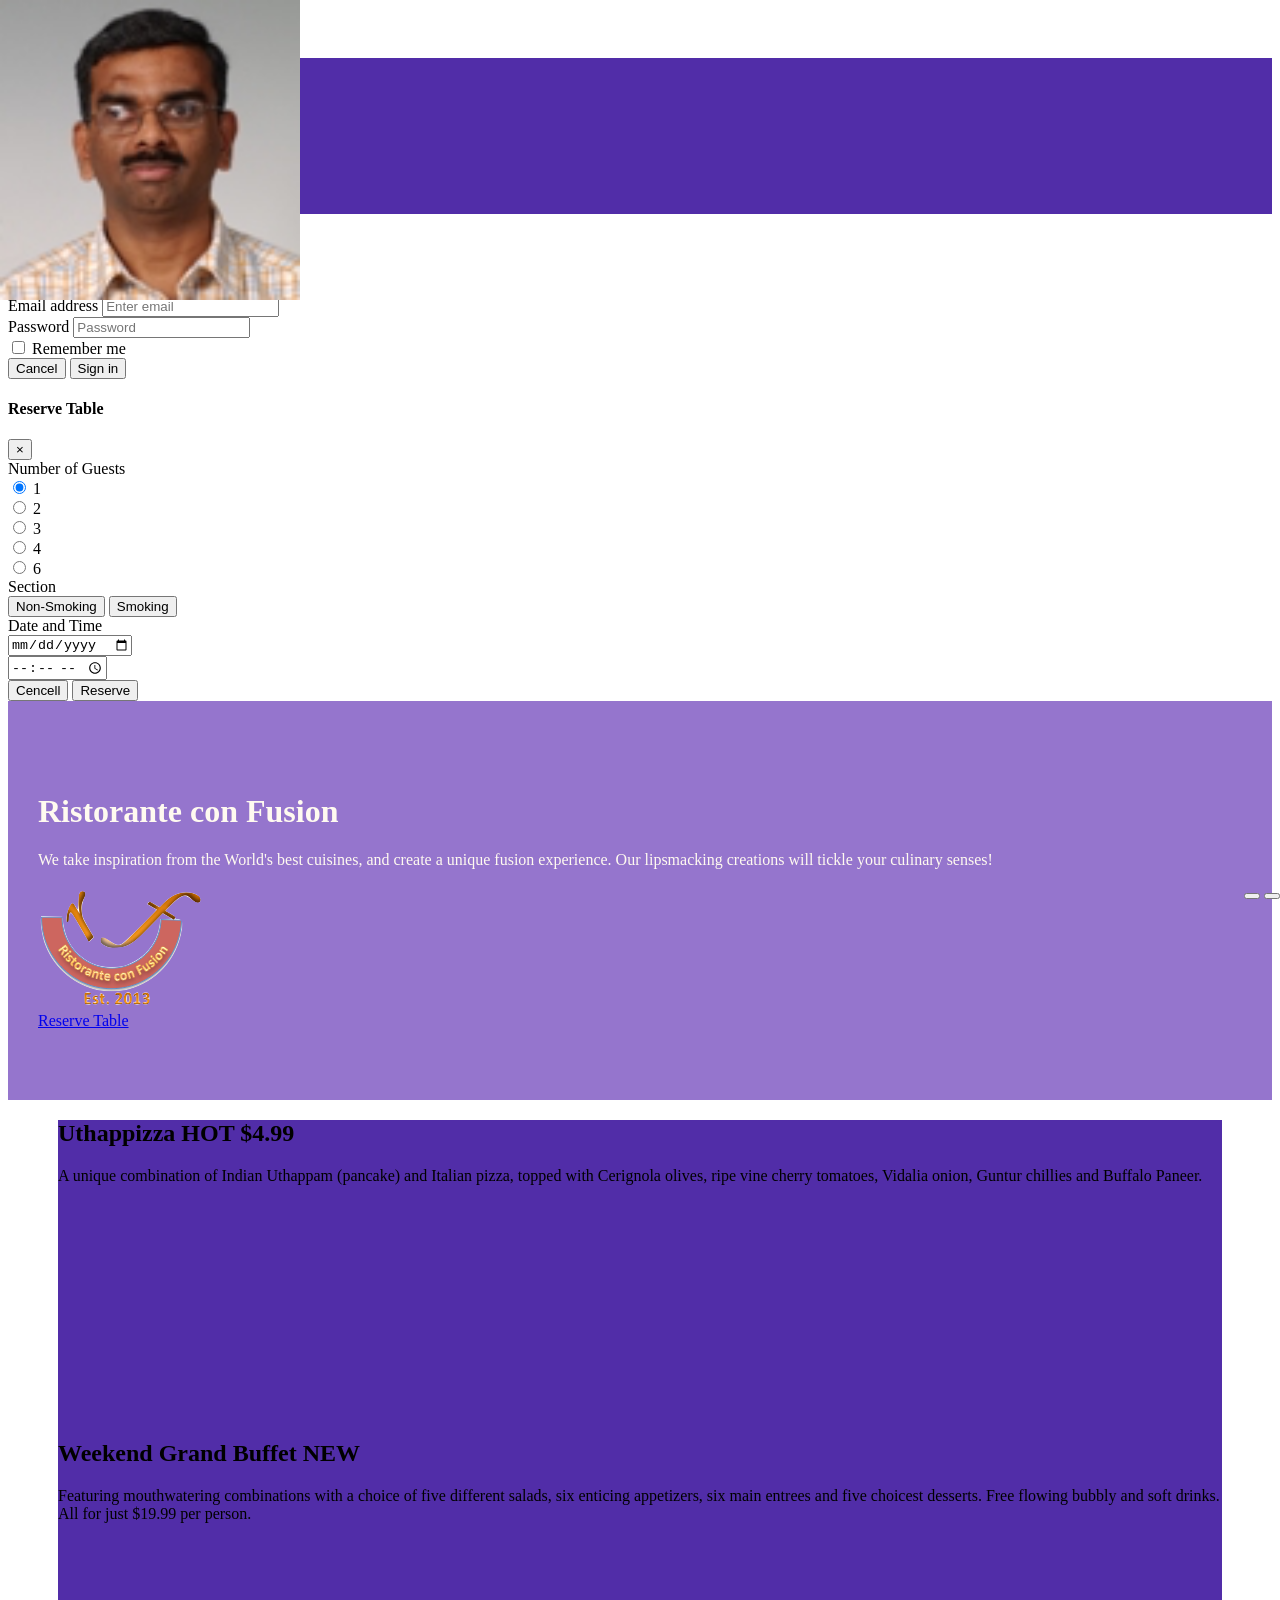
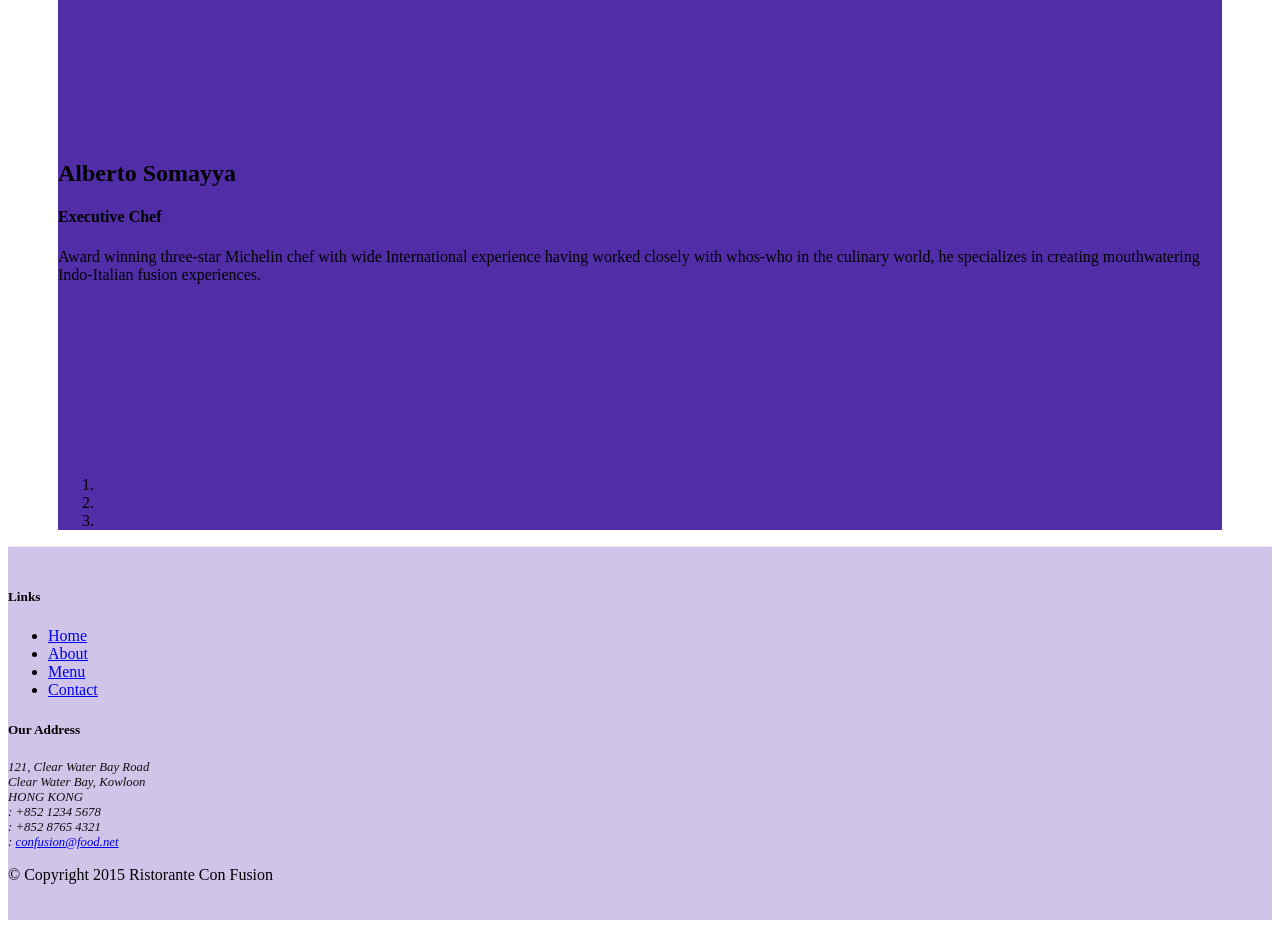
==== commit 9e04546e: "Bootstrap Jquery" ====
--- a/index.html
+++ b/index.html
@@ -121,8 +121,8 @@
                         <div class="form-group row">
                             <label class="col-12 col-sm-2">Section</label>
                             <div class="col-12 col-sm-4">
-                                <div class="btn-group" role="group" aria-label="Basic mixed styles example">
-                                    <button type="button" class="btn btn-danger" checked>Non-Smoking</button>
+                                <div class="btn-group" data-toggle="buttons" role="group" aria-label="Basic mixed styles example">
+                                    <button type="button" class="btn btn-danger active" checked>Non-Smoking</button>
                                     <button type="button" class="btn btn-success">Smoking</button>
                                     
                                   </div>
@@ -219,6 +219,14 @@
                     <a class="carousel-control-next" href="#mycarousel" role="button" data-slide="next">
                         <span class="carousel-control-next-icon"></span>
                     </a>
+                    <div class="btn-group" id="carouselButton">
+                        <button class="btn btn-danger btn-sm" id="carousel-pause">
+                            <span class="fa fa-pause"></span>
+                        </button>
+                        <button class="btn btn-danger btn-sm" id="carousel-play">
+                            <span class="fa fa-play"></span>
+                        </button>
+                    </div>
                 </div>
             </div>
         </div>
@@ -277,7 +285,17 @@
     <script src="node_modules/jquery/dist/jquery.min.js"></script>
     <script src="node_modules/popper.js/dist/umd/popper.min.js"></script>
     <script src="node_modules/bootstrap/dist/js/bootstrap.min.js"></script>
-    
+    <script>
+        $(document).ready(function(){
+            $("#mycarousel").carousel( { interval: 2000 } );
+            $("#carousel-pause").click(function(){
+                $("#mycarousel").carousel('pause');
+            });
+            $("#carousel-play").click(function(){
+                $("#mycarousel").carousel('cycle');
+            });
+        });
+    </script>
 </body>
 
 </html>
--- a/css/styles.css
+++ b/css/styles.css
@@ -59,4 +59,10 @@
     top: 0;
     left: 0;
     min-height: 300px;
+}
+#carouselButton {
+    right:0px;
+    position: absolute;
+    bottom: 0px;
+    z-index: 1;
 }
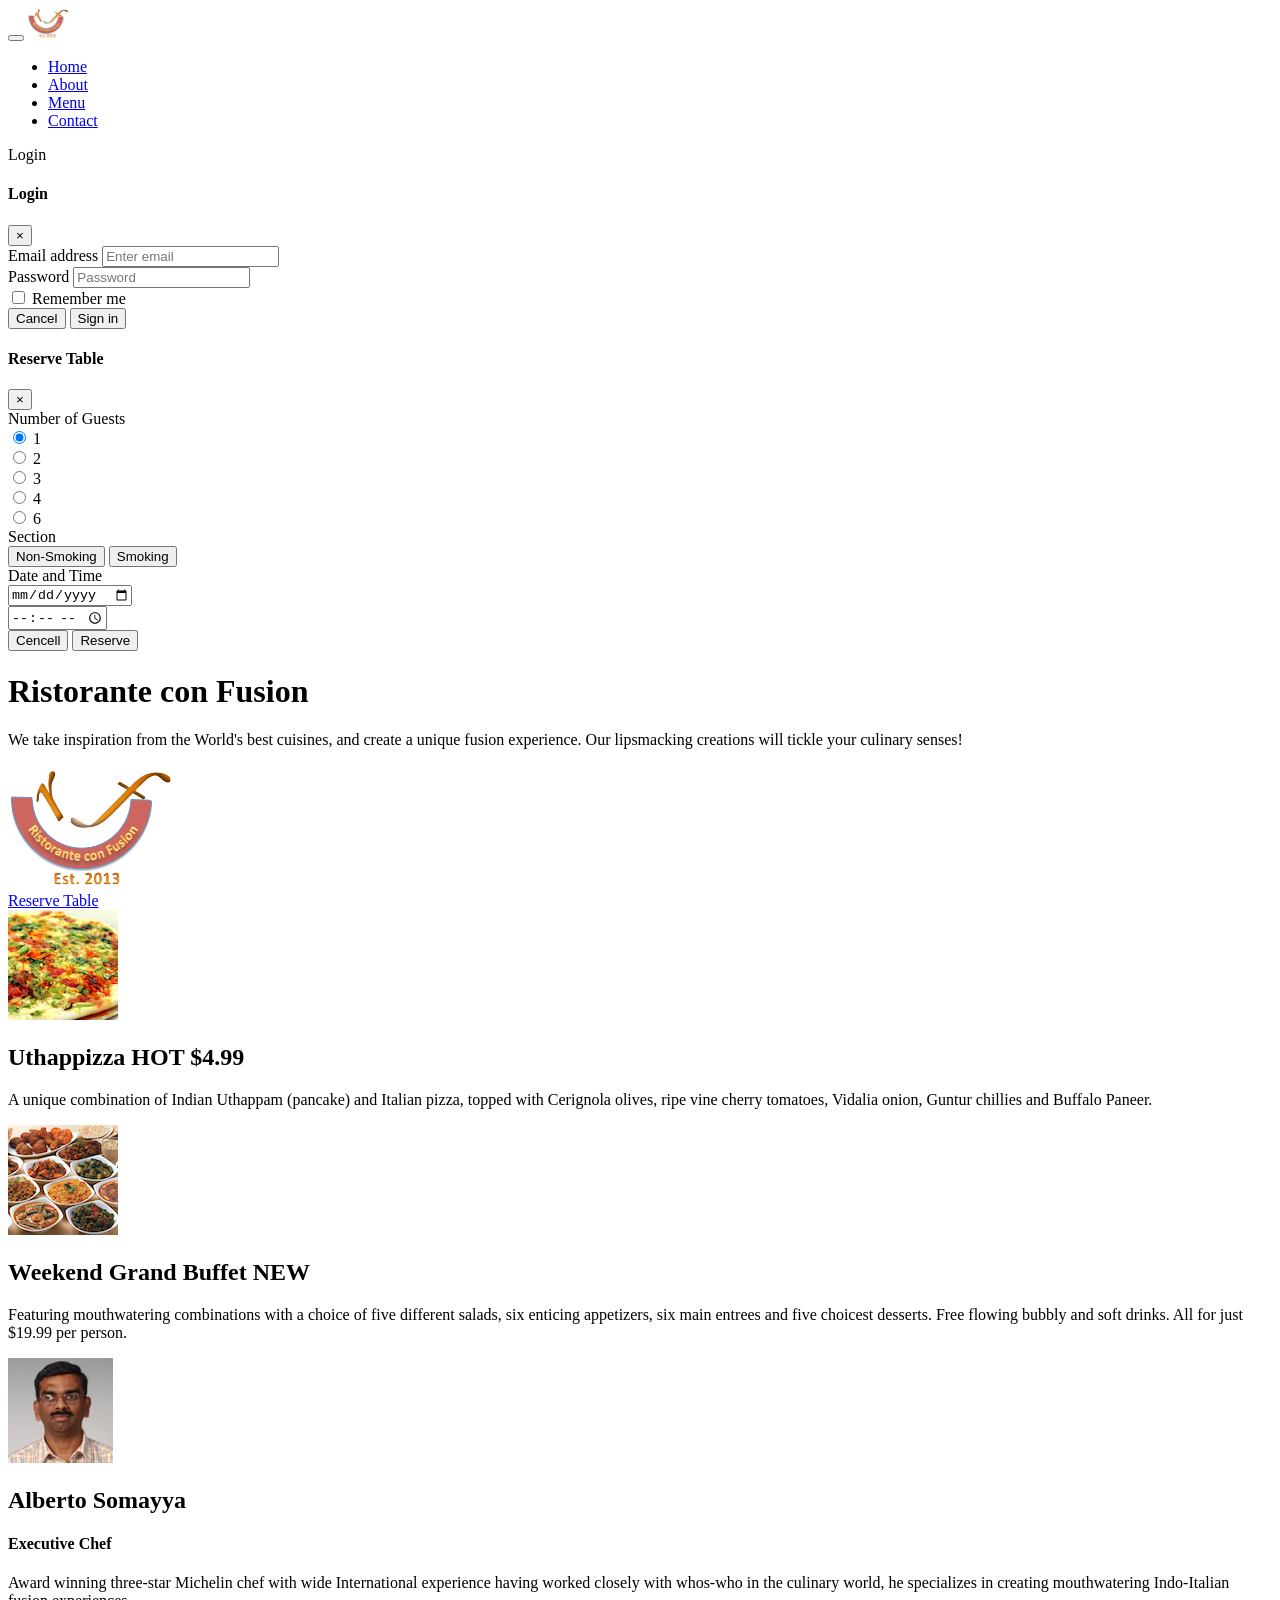
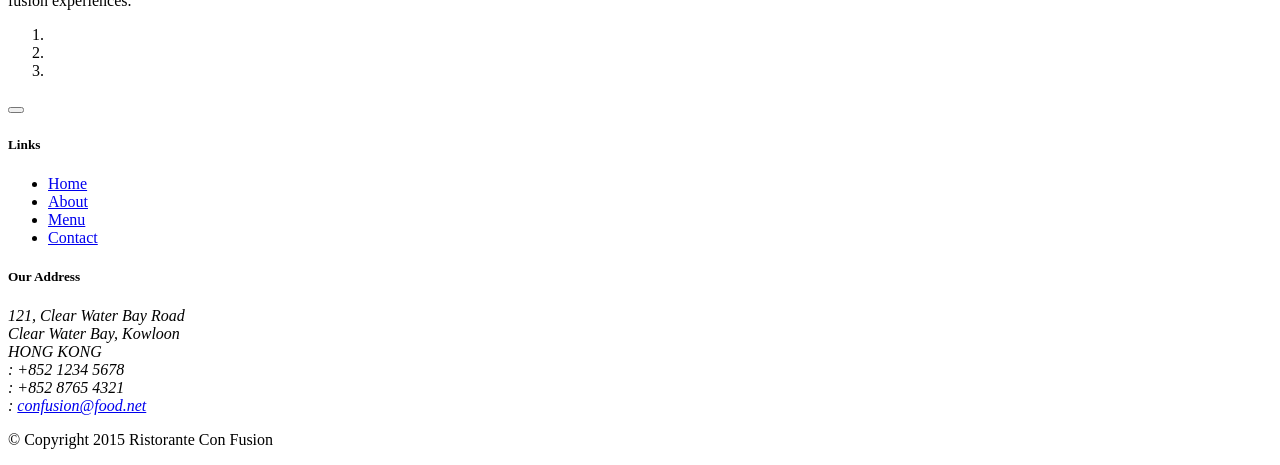
==== commit ecb557e2: "Less" ====
--- a/index.html
+++ b/index.html
@@ -220,11 +220,8 @@
                         <span class="carousel-control-next-icon"></span>
                     </a>
                     <div class="btn-group" id="carouselButton">
-                        <button class="btn btn-danger btn-sm" id="carousel-pause">
-                            <span class="fa fa-pause"></span>
-                        </button>
-                        <button class="btn btn-danger btn-sm" id="carousel-play">
-                            <span class="fa fa-play"></span>
+                        <button class="btn btn-danger btn-sm" id="carouselButton">
+                            <span id="carousel-button-icon" class="fa fa-pause"></span>
                         </button>
                     </div>
                 </div>
@@ -288,11 +285,17 @@
     <script>
         $(document).ready(function(){
             $("#mycarousel").carousel( { interval: 2000 } );
-            $("#carousel-pause").click(function(){
-                $("#mycarousel").carousel('pause');
-            });
-            $("#carousel-play").click(function(){
-                $("#mycarousel").carousel('cycle');
+            $("#carouselButton").click(function(){
+                if ($("#carouselButton").children("span").hasClass('fa-pause')) {
+                    $("#mycarousel").carousel('pause');
+                    $("#carouselButton").children("span").removeClass('fa-pause');
+                    $("#carouselButton").children("span").addClass('fa-play');
+                }
+                else if ($("#carouselButton").children("span").hasClass('fa-play')){
+                    $("#mycarousel").carousel('cycle');
+                    $("#carouselButton").children("span").removeClass('fa-play');
+                    $("#carouselButton").children("span").addClass('fa-pause');                    
+                }
             });
         });
     </script>
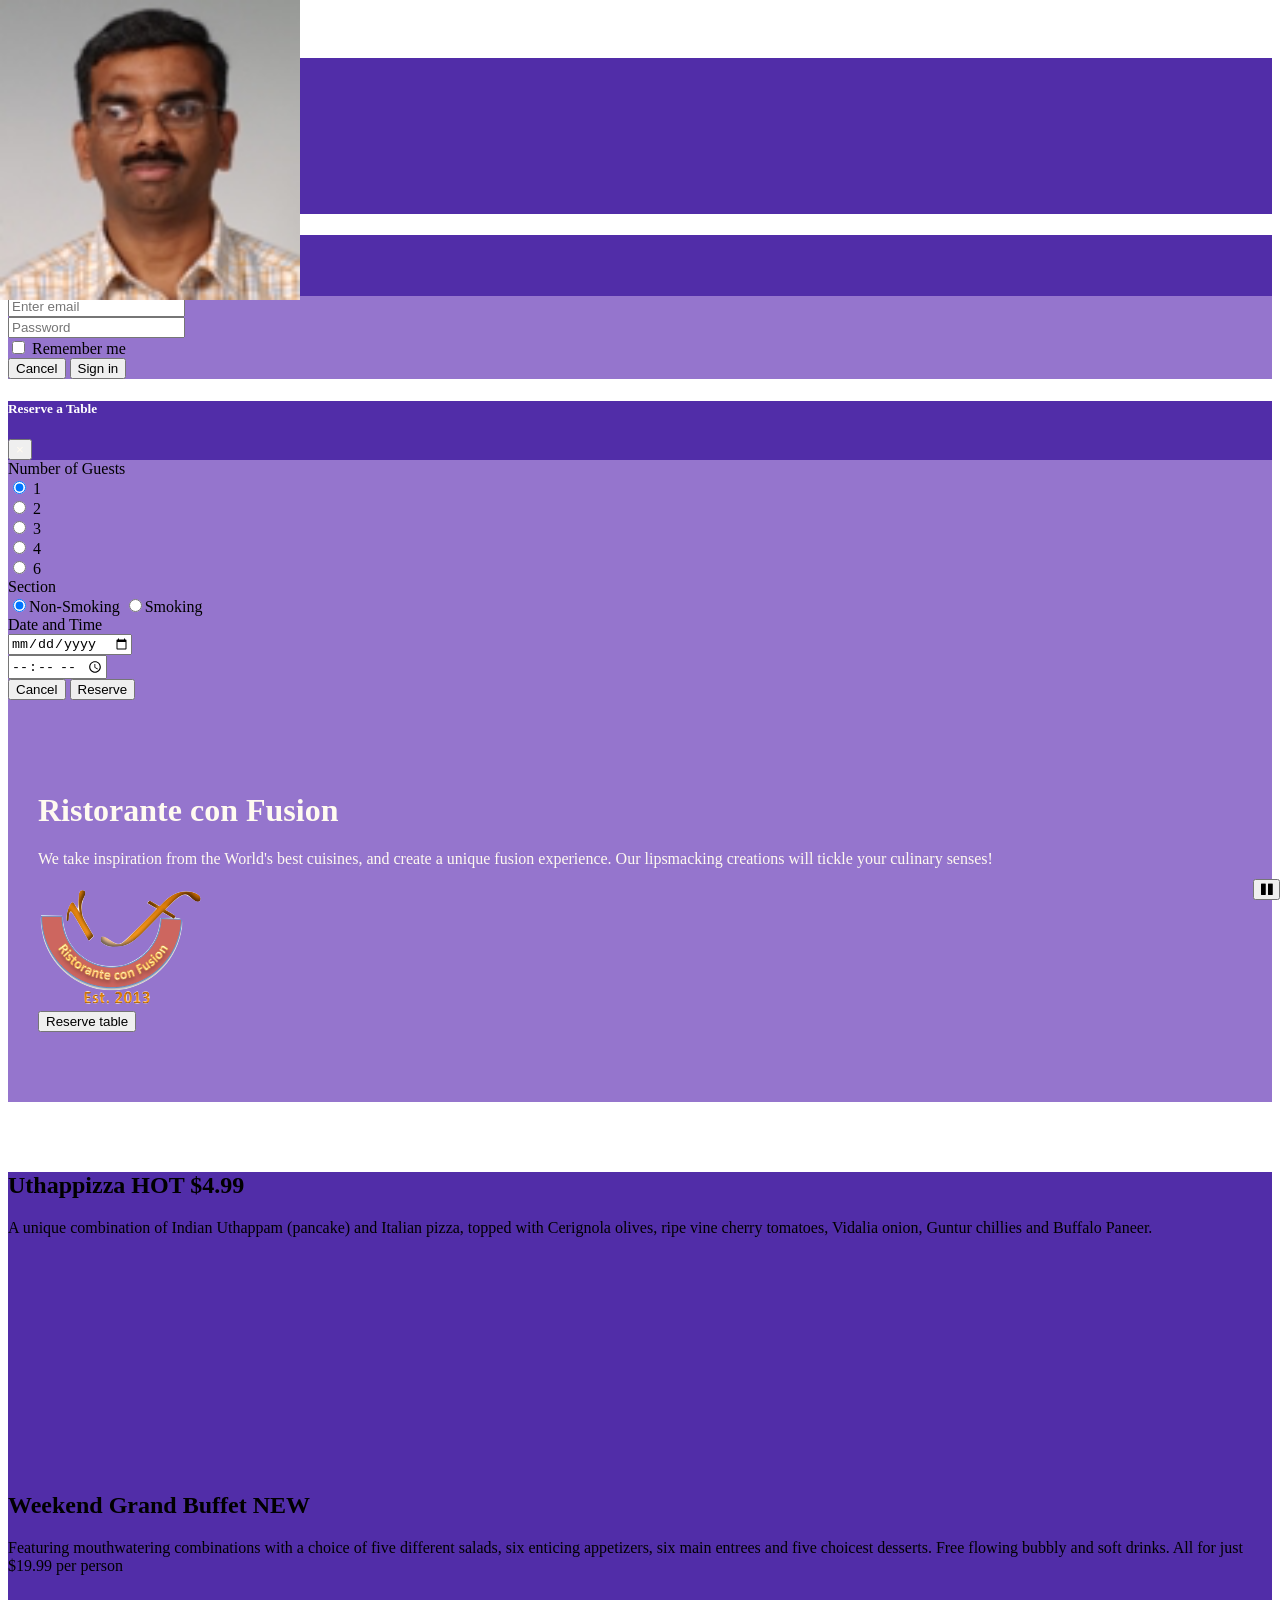
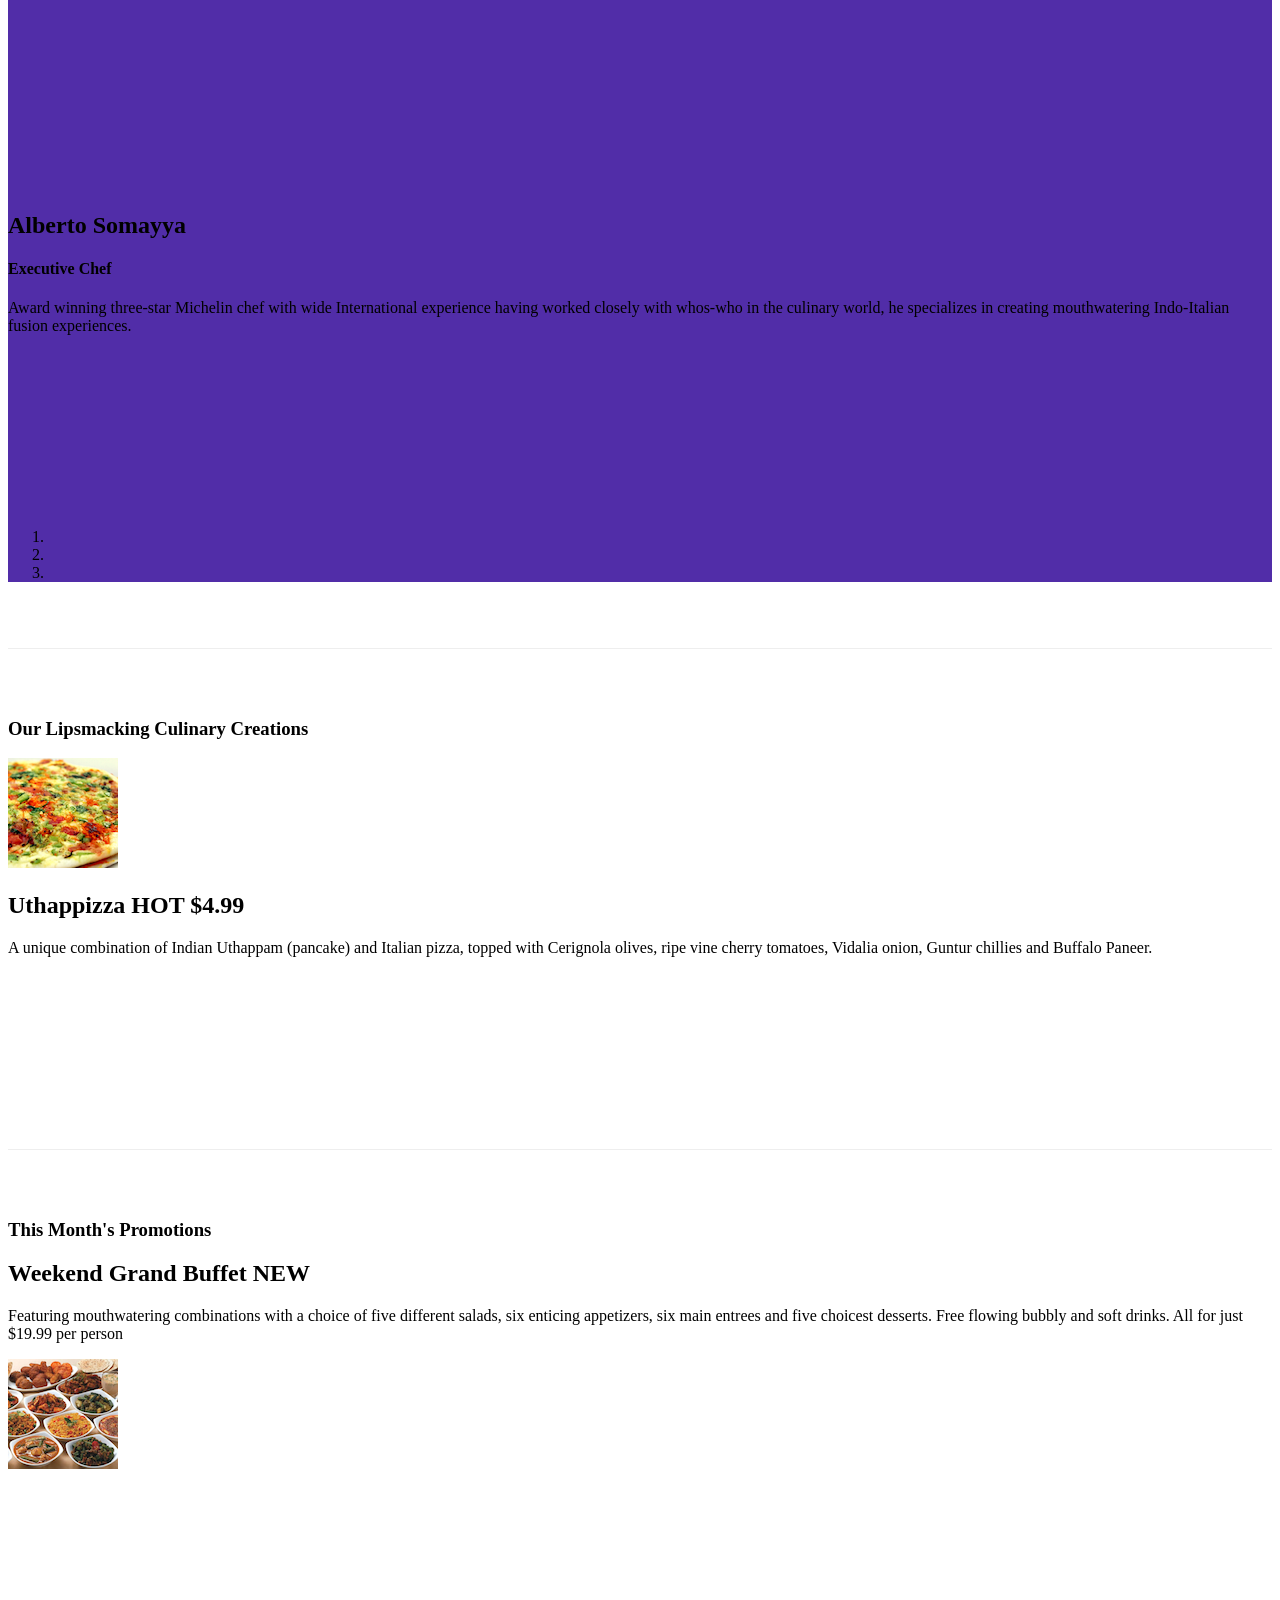
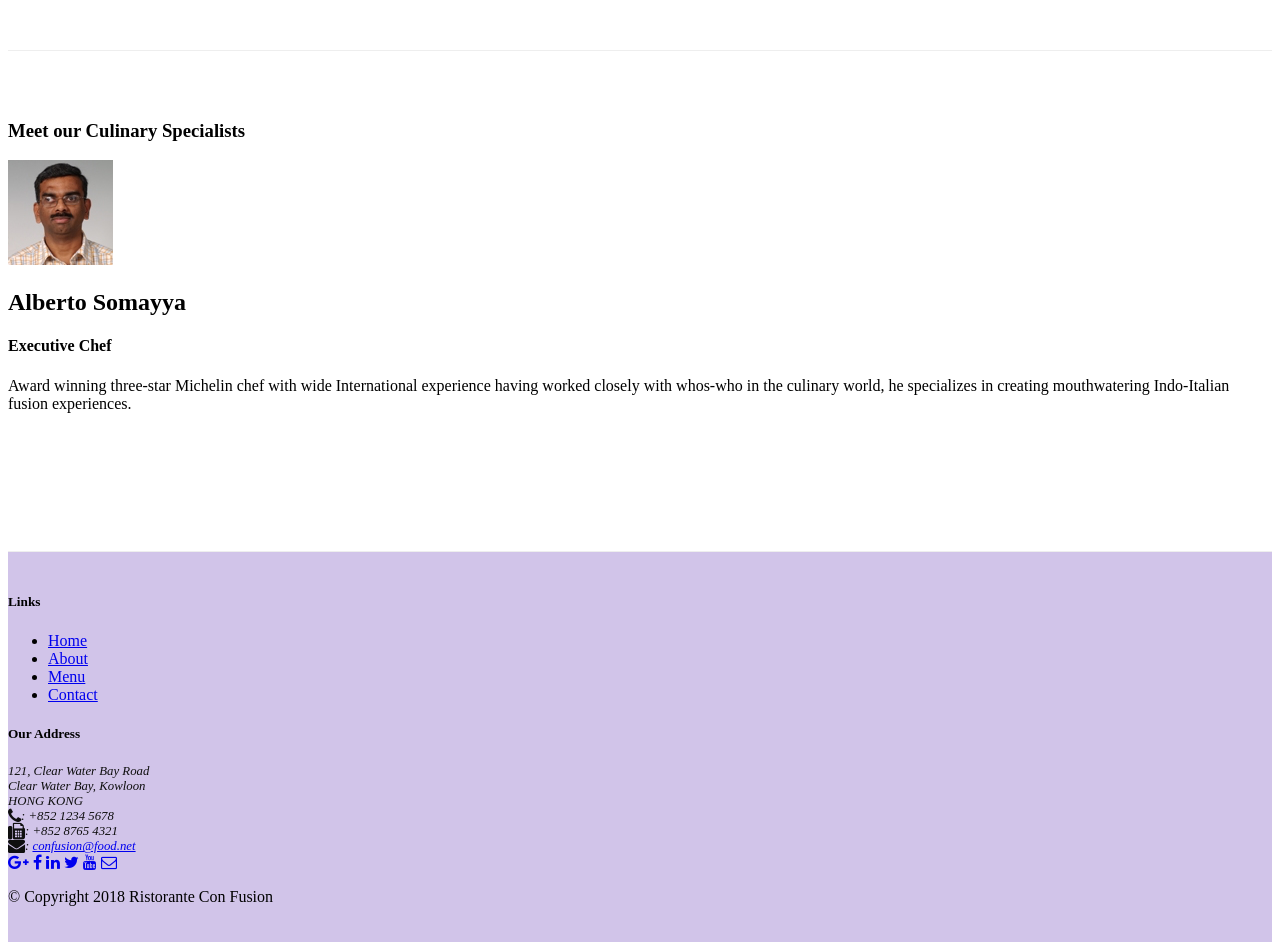
==== commit bcffd7a8: "Assignment 4" ====
--- a/index.html
+++ b/index.html
@@ -1,304 +1,329 @@
 <!DOCTYPE html>
 <html lang="en">
-
 <head>
-    <title>Ristorante Con Fusion</title>
-    <meta charset="utf-8">
-    <meta name="viewport" content="width=device-width, initial-scale=1, shrink-to-fit=no">
-    <meta http-equiv="x-ua-compatible" content="ie=edge">
-    <link rel="stylesheet" href="node_modules/bootstrap/dist/css/bootstrap.min.css">
-    <link rel="stylesheet" href="node_modules/font-awesome/css/font-awesome.min.css">
-    <link rel="stylesheet" href="css/bootstrap-social.css">
-    <link rel="stylesheet" href="css/styles.css">
-
+  <title>Ristorante Con Fusion</title>
+  <meta charset="utf-8">
+  <meta name="viewport" content="width=device-width, initial-scale=1, shrink-to-fit=no">
+  <meta http-equiv="x-ua-compatible" content="ie=edge">
+  <link rel="stylesheet" href="node_modules/bootstrap/dist/css/bootstrap.min.css">
+  <link rel="stylesheet" href="css/styles.css">
+  <link rel="stylesheet" href="https://cdnjs.cloudflare.com/ajax/libs/font-awesome/4.7.0/css/font-awesome.min.css">
+  <link rel="stylesheet" href="node_modules/font-awesome/css/font-awesome.min.css">
+  <link rel="stylesheet" href="node_modules/bootstrap-social/bootstrap-social.css">
+  
 </head>
 
 <body>
-    <nav class="navbar navbar-dark navbar-expand-md fixed-top">
-        <div class="container">
-            <button class="navbar-toggler" type="button" data-toggle="collapse" data-target="#Navbar">
-                <span class="navbar-toggler-icon"></span>
-            </button>
-            <a class="navbar-brand" href="#"><img src="img/logo.png" height="30" width="41"></a>
-            <div class="collapse navbar-collapse" id="Navbar">
-                <ul class="navbar-nav">
-                    <li class="nav-item active"><a class="nav-link" href="#"><span class="fa fa-home fa-lg"></span>
-                            Home</a></li>
-                    <li class="nav-item"><a class="nav-link" href="./aboutus.html"><span
-                                class="fa fa-info fa-lg"></span> About</a></li>
-                    <li class="nav-item"><a class="nav-link" href="#"><span class="fa fa-list fa-lg"></span> Menu</a>
-                    </li>
-                    <li class="nav-item"><a class="nav-link" href="./contactus.html"><span
-                                class="fa fa-address-card fa-lg"></span> Contact</a></li>
-                </ul>
-                <span class="navbar-text">
-                    <a data-toggle="modal" data-target="#loginModal">
-                        <span class="fa fa-sign-in"></span> Login</a>
-                </span>
-            </div>
-        </div>
-    </nav>
-    <div id="loginModal" class="modal fade" role="dialog">
-        <div class="modal-dialog modal-lg" role="content">
-            <!-- Modal content-->
-            <div class="modal-content">
-                <div class="modal-header">
-                    <h4 class="modal-title">Login </h4>
-                    <button type="button" class="close" data-dismiss="modal">&times;</button>
-                </div>
-                <div class="modal-body">
-                    <form>
-                        <div class="form-row">
-                            <div class="form-group col-sm-4">
-                                <label class="sr-only" for="exampleInputEmail3">Email address</label>
-                                <input type="email" class="form-control form-control-sm mr-1" id="exampleInputEmail3"
-                                    placeholder="Enter email">
-                            </div>
-                            <div class="form-group col-sm-4">
-                                <label class="sr-only" for="exampleInputPassword3">Password</label>
-                                <input type="password" class="form-control form-control-sm mr-1"
-                                    id="exampleInputPassword3" placeholder="Password">
-                            </div>
-                            <div class="col-sm-auto">
-                                <div class="form-check">
-                                    <input class="form-check-input" type="checkbox">
-                                    <label class="form-check-label"> Remember me
-                                    </label>
-                                </div>
-                            </div>
-                        </div>
-                        <div class="form-row">
-                            <button type="button" class="btn btn-secondary btn-sm ml-auto"
-                                data-dismiss="modal">Cancel</button>
-                            <button type="submit" class="btn btn-primary btn-sm ml-1">Sign in</button>
-                        </div>
-                    </form>
-                </div>
-            </div>
-        </div>
-    </div>
-    <div id="reserveform" class="modal fade" role="dialog">
-        <div class="modal-dialog modal-lg" role="content">
-            <!-- Modal content-->
-            <div class="modal-content">
-                <div class="modal-header">
-                    <h4 class="modal-title">Reserve Table </h4>
-                    <button type="button" class="close" data-dismiss="modal">&times;</button>
-                </div>
-                <div class="modal-body">
-                    <form>
-                        <div class="form-group row">
-                            <label class="col-12 col-sm-2">Number of Guests</label>
-                            <div class="col">
-                                <div class="form-check form-check-inline">
-                                    <input class="form-check-input" type="radio" name="inlineRadioOptions"
-                                        id="one_guest_radio" value="one" checked>
-                                    <label class="form-check-label" for="one_guest_radio">1</label>
-                                </div>
-                                <div class="form-check form-check-inline">
-                                    <input class="form-check-input" type="radio" name="inlineRadioOptions"
-                                        id="two_guest_radio" value="two">
-                                    <label class="form-check-label" for="two_guest_radio">2</label>
-                                </div>
-                                <div class="form-check form-check-inline">
-                                    <input class="form-check-input" type="radio" name="inlineRadioOptions"
-                                        id="three_guest_radio" value="three">
-                                    <label class="form-check-label" for="three_guest_radio">3</label>
-                                </div>
-                                <div class="form-check form-check-inline">
-                                    <input class="form-check-input" type="radio" name="inlineRadioOptions"
-                                        id="four_guest_radio" value="four">
-                                    <label class="form-check-label" for="four_guest_radio">4</label>
-                                </div>
-                                <div class="form-check form-check-inline">
-                                    <input class="form-check-input" type="radio" name="inlineRadioOptions"
-                                        id="six_guest_radio" value="six">
-                                    <label class="form-check-label" for="six_guest_radio">6</label>
-                                </div>
-                            </div>
-                        </div>
-
-                        <div class="form-group row">
-                            <label class="col-12 col-sm-2">Section</label>
-                            <div class="col-12 col-sm-4">
-                                <div class="btn-group" data-toggle="buttons" role="group" aria-label="Basic mixed styles example">
-                                    <button type="button" class="btn btn-danger active" checked>Non-Smoking</button>
-                                    <button type="button" class="btn btn-success">Smoking</button>
-                                    
-                                  </div>
-                            </div>
-                        
-                        </div>   
-
-                        <div class="form-group row">
-                            <label class="col-12 col-sm-2">Date and Time</label>
-                            <div class="col-12 col-sm-4">
-                                <input type="date" class="form-control" id="date" placeholder="Date">
-                            </div>
-                            <div class="col-12 col-sm-4">
-                                <input type="time" class="form-control" id="time" placeholder="Time">
-                            </div>
-                        </div>
-                        <div class="form-group row">
-                            <div class="col offset-0 offset-sm-2">
-                                <button type="button" class="btn btn-primary" data-dismiss="modal">Cencell</button>
-                                <button type="submit" class="btn btn-primary">Reserve</button>
-                            </div>
-                        </div>
-                    </form>
-                </div>
-            </div>
-        </div>
-    </div>
-    <header class="jumbotron">
-        <div class="container">
-            <div class="row row-header">
-                <div class="col-12 col-sm-6">
-                    <h1>Ristorante con Fusion</h1>
-                    <p>We take inspiration from the World's best cuisines, and create a unique fusion experience. Our
-                        lipsmacking creations will tickle your culinary senses!</p>
-                </div>
-                <div class="col-12 col-sm align-self-center">
-                    <img src="img/logo.png" class="img-fluid">
-                </div>
-                <div class="col-12 col-sm align-self-center">
-                    <a role="button" class="btn btn-block nav-link btn-warning" data-toggle="modal" data-target="#reserveform" href="#reserveform">Reserve Table</a>
-                </div>
-            </div>
-        </div>
-    </header>
-
+
+  <nav class="navbar navbar-dark navbar-expand-sm fixed-top">
     <div class="container">
-        <div class="row row-content">
-            <div class="col">
-                <div id="mycarousel" class="carousel slide" data-ride="carousel">
-                    <div class="carousel-inner" role="listbox">
-                        <div class="carousel-item active">
-                            <img class="d-block img-fluid" src="img/uthappizza.png" alt="Uthappizza">
-                            <div class="carousel-caption d-none d-md-block">
-                                <h2>Uthappizza <span class="badge badge-danger">HOT</span> <span
-                                        class="badge badge-pill badge-default">$4.99</span></h2>
-                                <p class="d-none d-sm-block">A unique combination of Indian Uthappam (pancake) and
-                                    Italian pizza, topped with Cerignola olives, ripe vine
-                                    cherry tomatoes, Vidalia onion, Guntur chillies and
-                                    Buffalo Paneer.</p>
-                            </div>
-                        </div>
-                        <div class="carousel-item">
-                            <img class="d-block img-fluid" src="img/buffet.png" alt="Uthappizza">
-                            <div class="carousel-caption d-none d-md-block">
-                                <h2 class="mt-0">Weekend Grand Buffet <span class="badge badge-danger">NEW</span></h2>
-                                <p class="d-none d-sm-block">Featuring mouthwatering combinations with a choice of
-                                    five different salads, six enticing appetizers, six main entrees and five choicest
-                                    desserts.
-                                    Free flowing bubbly and soft drinks. All for just $19.99 per person.
-                                </p>
-                            </div>
-                        </div>
-                        <div class="carousel-item">
-                            <img class="d-block img-fluid" src="img/alberto.png" alt="Uthappizza">
-                            <div class="carousel-caption d-none d-md-block">
-                                <h2 class="mt-0">Alberto Somayya</h2>
-                                <h4>Executive Chef</h4>
-                                <p class="d-none d-sm-block">Award winning three-star Michelin chef with wide
-                                    International experience having worked closely with
-                                    whos-who in the culinary world, he specializes in
-                                    creating mouthwatering Indo-Italian fusion experiences.
-                                </p>
-                            </div>
-                        </div>
-                    </div>
-                    <ol class="carousel-indicators">
-                        <li data-target="#mycarousel" data-slide-to="0" class="active"></li>
-                        <li data-target="#mycarousel" data-slide-to="1"></li>
-                        <li data-target="#mycarousel" data-slide-to="2"></li>
-                    </ol>
-                    <a class="carousel-control-prev" href="#mycarousel" role="button" data-slide="prev">
-                        <span class="carousel-control-prev-icon"></span>
-                    </a>
-                    <a class="carousel-control-next" href="#mycarousel" role="button" data-slide="next">
-                        <span class="carousel-control-next-icon"></span>
-                    </a>
-                    <div class="btn-group" id="carouselButton">
-                        <button class="btn btn-danger btn-sm" id="carouselButton">
-                            <span id="carousel-button-icon" class="fa fa-pause"></span>
-                        </button>
-                    </div>
-                </div>
-            </div>
-        </div>
-    </div>
-
-    <footer class="footer">
-        <div class="container">
-            <div class="row">
-                <div class="col-5 offset-1 col-sm-2">
-                    <h5>Links</h5>
-                    <ul class="list-unstyled">
-                        <li><a href="#">Home</a></li>
-                        <li><a href="./aboutus.html">About</a></li>
-                        <li><a href="#">Menu</a></li>
-                        <li><a href="./contactus.html">Contact</a></li>
-                    </ul>
-                </div>
-                <div class="col-6 col-sm-5">
-                    <h5>Our Address</h5>
-                    <address>
-                        121, Clear Water Bay Road<br>
-                        Clear Water Bay, Kowloon<br>
-                        HONG KONG<br>
-                        <i class="fa fa-phone fa-lg"></i>: +852 1234 5678<br>
-                        <i class="fa fa-fax fa-lg"></i>: +852 8765 4321<br>
-                        <i class="fa fa-envelope fa-lg"></i>:
-                        <a href="mailto:confusion@food.net">confusion@food.net</a>
-                    </address>
-                </div>
-                <div class="col col-sm-4 align-self-center">
-                    <div style="text-align:center">
-                        <a class="btn btn-social-icon btn-google-plus" href="http://google.com/+"><i
-                                class="fa fa-google-plus"></i></a>
-                        <a class="btn btn-social-icon btn-facebook" href="http://www.facebook.com/profile.php?id="><i
-                                class="fa fa-facebook"></i></a>
-                        <a class="btn btn-social-icon btn-linkedin" href="http://www.linkedin.com/in/"><i
-                                class="fa fa-linkedin"></i></a>
-                        <a class="btn btn-social-icon btn-twitter" href="http://twitter.com/"><i
-                                class="fa fa-twitter"></i></a>
-                        <a class="btn btn-social-icon btn-youtube" href="http://youtube.com/"><i
-                                class="fa fa-youtube"></i></a>
-                        <a class="btn btn-social-icon" href="mailto:"><i class="fa fa-envelope-o"></i></a>
-                    </div>
-                </div>
-            </div>
-            <div class="row justify-content-center">
-                <div class="col-auto">
-                    <p>© Copyright 2015 Ristorante Con Fusion</p>
-                </div>
-            </div>
-        </div>
-    </footer>
-
-    <!-- jQuery first, then Tether, then Bootstrap JS. -->
-    <!-- Bootsrap beta 4 replaced Tether with Popper -->
-    <script src="node_modules/jquery/dist/jquery.min.js"></script>
-    <script src="node_modules/popper.js/dist/umd/popper.min.js"></script>
-    <script src="node_modules/bootstrap/dist/js/bootstrap.min.js"></script>
-    <script>
-        $(document).ready(function(){
-            $("#mycarousel").carousel( { interval: 2000 } );
-            $("#carouselButton").click(function(){
-                if ($("#carouselButton").children("span").hasClass('fa-pause')) {
-                    $("#mycarousel").carousel('pause');
-                    $("#carouselButton").children("span").removeClass('fa-pause');
-                    $("#carouselButton").children("span").addClass('fa-play');
-                }
-                else if ($("#carouselButton").children("span").hasClass('fa-play')){
-                    $("#mycarousel").carousel('cycle');
-                    $("#carouselButton").children("span").removeClass('fa-play');
-                    $("#carouselButton").children("span").addClass('fa-pause');                    
-                }
-            });
-        });
-    </script>
+      <button class="navbar-toggler" type="button" data-toggle="collapse" data-target="#Navbar">
+        <span class="navbar-toggler-icon"></span>
+      </button>
+      <a class="navbar-brand mr-auto" href="#"><img src="img/logo.png" height="30" width="41" alt="Ristorante Con Fusion"></a>
+      <div class="collapse navbar-collapse" id="Navbar">
+        <ul class="navbar-nav mr-auto">
+          <li class="nav-item active"><a class="nav-link" href="#"><span class="fa fa-home fa-lg"></span> Home</a></li>
+          <li class="nav-item"><a class="nav-link" href="./aboutus.html"><span class="fa fa-info fa-lg"></span> About</a></li>
+          <li class="nav-item"><a class="nav-link" href="#"><span class="fa fa-list fa-lg"></span> Menu</a></li>
+          <li class="nav-item"><a class="nav-link" href="./contactus.html"><span class="fa fa-address-card fa-lg"></span> Contact</a></li>
+        </ul>
+        <span class="navbar-text">
+          <a id="loginButton"><span class="fa fa-sign-in"></span> Login</a>
+        </span>
+      </div>
+    </div>
+  </nav>
+
+  <div id="loginModal" class="modal fade" role="dialog">
+    <div class="modal-dialog modal-lg" role="document">
+      <div class="modal-content">
+        <div class="modal-header navbar-dark" style="color:white;">
+          <h4 class="modal-title">Login </h4>
+          <button type="button" class="close" data-dismiss="modal">&times;</button>
+        </div>
+        <div class="modal-body" style="background-color:#9575CD;">
+          <form>
+            <div class="form-row">
+              <div class="form-group col-sm-4">
+                <label class="sr-only" for="exampleInputEmail3">Email address</label>
+                <input type="email" class="form-control form-control-sm mr-1" id="exampleInputEmail3" placeholder="Enter email">
+              </div>
+              <div class="form-group col-sm-4">
+                <label class="sr-only" for="exampleInputPassword3">Password</label>
+                <input type="password" class="form-control form-control-sm mr-1" id="exampleInputPassword3" placeholder="Password">
+              </div>
+              <div class="col-sm-auto">
+                <div class="form-check">
+                  <input class="form-check-input" type="checkbox">
+                  <label class="form-check-label"> Remember me
+                  </label>
+                </div>
+              </div>
+            </div>
+            <div class="form-row">
+              <button type="button" class="btn btn-secondary btn-sm ml-auto" data-dismiss="modal">Cancel</button>
+              <button type="submit" class="btn btn-primary btn-sm ml-1">Sign in</button>
+            </div>
+          </form>
+        </div>
+      </div>
+    </div>
+  </div>
+
+  <div id="reservationModal" class="modal fade" role="dialog">
+    <div class="modal-dialog modal-lg modal-dialog-centered" role="document">
+      <div class="modal-content">
+        <div class="modal-header navbar-dark" style="color:white;">
+          <h5 class="modal-title">Reserve a Table</h5>
+          <button type="button" class="close" data-dismiss="modal">&times;</button>
+        </div>
+        <div class="modal-body" style="background-color:#9575CD;">
+          <form>
+            <div class="form-group row">
+              <label class="col-12 col-sm-2">Number of Guests</label>
+              <div class="col">
+                <div class="form-check form-check-inline">
+                  <input class="form-check-input" type="radio" name="numGuests" id="one_guest_radio" value="one" checked>
+                  <label class="form-check-label" for="one_guest_radio">1</label>
+                </div>
+                <div class="form-check form-check-inline">
+                  <input class="form-check-input" type="radio" name="numGuests" id="two_guest_radio" value="two">
+                  <label class="form-check-label" for="two_guest_radio">2</label>
+                </div>
+                <div class="form-check form-check-inline">
+                  <input class="form-check-input" type="radio" name="numGuests" id="three_guest_radio" value="three">
+                  <label class="form-check-label" for="three_guest_radio">3</label>
+                </div>
+                <div class="form-check form-check-inline">
+                  <input class="form-check-input" type="radio" name="numGuests" id="four_guest_radio" value="four">
+                  <label class="form-check-label" for="four_guest_radio">4</label>
+                </div>
+                <div class="form-check form-check-inline">
+                  <input class="form-check-input" type="radio" name="numGuests" id="six_guest_radio" value="six">
+                  <label class="form-check-label" for="six_guest_radio">6</label>
+                </div>
+              </div>
+            </div>
+            <div class="form-group row">
+              <label class="col-12 col-sm-2">Section</label>
+              <div class="col-12 col-sm-4">
+                <div class="btn-group btn-group-toggle" data-toggle="buttons">
+                  <label class="btn btn-success active">
+                    <input type="radio" name="section" value="non_smoking" id="non_smoking" checked>Non-Smoking
+                  </label>
+                  <label class="btn btn-danger">
+                    <input type="radio" name="section" value="smoking" id="smoking">Smoking
+                  </label>
+                </div>
+              </div>
+            </div>
+            <div class="form-group row">
+              <label class="col-12 col-sm-2">Date and Time</label>
+              <div class="col-12 col-sm-4">
+                <input type="date" class="form-control" name="date" id="date">
+              </div>
+              <div class="col-12 col-sm-4">
+                <input type="time" class="form-control" name="time" id="time">
+              </div>
+            </div>
+            <div class="form-group row">
+              <div class="col offset-0 offset-sm-2">
+                <button class="btn btn-secondary" data-dismiss="modal">Cancel</button>
+                <button class="btn btn-primary" type="submit">Reserve</button>
+              </div>
+            </div>
+          </form>
+        </div>
+      </div>
+    </div>
+  </div>
+
+  <header class="jumbotron">
+    <div class="container">
+      <div class="row row-header">
+        <div class="col-12 col-sm-6">
+          <h1>Ristorante con Fusion</h1>
+          <p>We take inspiration from the World's best cuisines, and create a unique fusion experience. Our lipsmacking creations will tickle your culinary senses!</p>
+        </div>
+        <div class="col-12 col-sm-3 text-center align-self-center">
+          <img src="img/logo.png" class="img-fluid" alt="Ristorante con Fusion">
+        </div>
+        <div class="col-12 mt-5 mt-sm-0 col-sm-3 text-center align-self-center">
+          <button type="button" class="btn btn-block nav-link btn-warning" id="reserveButton">Reserve table</button>
+        </div>
+      </div>
+    </div>
+  </header>
+
+  <div class="container">
+    <div class="row row-content">
+      <div class="col">
+        <div id="mycarousel" class="carousel slide" data-ride="carousel">
+          <div class="carousel-inner" role="listbox">
+            <div class="carousel-item active">
+              <img class="d-block img-fluid" src="img/uthappizza.png" alt="uthappizza">
+              <div class="carousel-caption d-none d-md-block">
+                <h2>Uthappizza <span class="badge badge-danger">HOT</span> <span class="badge badge-pill badge-secondary">$4.99</span> </h2>
+                <p class="d-none d-sm-block">A unique combination of Indian Uthappam (pancake) and Italian pizza, topped with Cerignola olives, ripe vine cherry tomatoes, Vidalia onion, Guntur chillies and Buffalo Paneer.</p>
+              </div>
+            </div>
+            <div class="carousel-item">
+              <img class="d-block img-fluid" src="img/buffet.png" alt="buffet">
+              <div class="carousel-caption d-none d-md-block">
+                <h2>Weekend Grand Buffet <span class="badge badge-danger">NEW</span></h2>
+                <p class="d-none d-sm-block">Featuring mouthwatering combinations with a choice of five different salads, six enticing appetizers, six main entrees and five choicest desserts. Free flowing bubbly and soft drinks. All for just $19.99
+                  per person </p>
+              </div>
+            </div>
+            <div class="carousel-item">
+              <img class="d-block img-fluid" src="img/alberto.png" alt="alberto">
+              <div class="carousel-caption d-none d-md-block">
+                <h2>Alberto Somayya</h2>
+                <h4>Executive Chef</h4>
+                <p class="d-none d-sm-block">Award winning three-star Michelin chef with wide International experience having worked closely with whos-who in the culinary world, he specializes in creating mouthwatering Indo-Italian fusion
+                  experiences. </p>
+              </div>
+            </div>
+          </div>
+          <ol class="carousel-indicators">
+            <li data-target="#mycarousel" data-slide-to="0" class="active"></li>
+            <li data-target="#mycarousel" data-slide-to="1" class="active"></li>
+            <li data-target="#mycarousel" data-slide-to="2" class="active"></li>
+          </ol>
+          <a class="carousel-control-prev" href="#mycarousel" role="button" data-slide="previous">
+            <span class="carousel-control-prev-icon"></span>
+          </a>
+          <a class="carousel-control-next" href="#mycarousel" role="button" data-slide="next">
+            <span class="carousel-control-next-icon"></span>
+          </a>
+          <button class="btn btn-danger btn-sm" id="carouselButton">
+            <span id="carousel-button-icon" class="fa fa-pause"></span>
+          </button>
+        </div>
+      </div>
+    </div>
+    <div class="row row-content align-items-center">
+      <div class="col-12 col-sm-4 order-sm-last col-md-3">
+        <h3>Our Lipsmacking Culinary Creations</h3>
+      </div>
+      <div class="col col-sm order-sm-first col-md">
+        <div class="media">
+          <img class="d-flex mr-3 img-thumbnail align-self-center" src="img/uthappizza.png" alt="uthappizza">
+          <div class="media-body">
+            <h2 class="mt-0">Uthappizza <span class="badge badge-danger">HOT</span> <span class="badge badge-pill badge-secondary">$4.99</span> </h2>
+            <p class="d-none d-sm-block">A unique combination of Indian Uthappam (pancake) and Italian pizza, topped with Cerignola olives, ripe vine cherry tomatoes, Vidalia onion, Guntur chillies and Buffalo Paneer.</p>
+          </div>
+        </div>
+      </div>
+    </div>
+
+    <div class="row row-content align-items-center">
+      <div class="col-12 col-sm-4 col-md-3">
+        <h3>This Month's Promotions</h3>
+      </div>
+      <div class="col col-sm col-md">
+        <div class="media">
+          <div class="media-body">
+            <h2 class="mt-0">Weekend Grand Buffet <span class="badge badge-danger">NEW</span></h2>
+            <p class="d-none d-sm-block">Featuring mouthwatering combinations with a choice of five different salads, six enticing appetizers, six main entrees and five choicest desserts. Free flowing bubbly and soft drinks. All for just $19.99 per
+              person </p>
+          </div>
+          <img class="d-flex mr-3 img-thumbnail align-self-center" src="img/buffet.png" alt="buffet">
+        </div>
+      </div>
+    </div>
+
+    <div class="row row-content align-items-center">
+      <div class="col-12 col-sm-4 order-sm-last col-md-3">
+        <h3>Meet our Culinary Specialists</h3>
+      </div>
+      <div class="col col-sm order-sm-first col-md">
+        <div class="media">
+          <img class="d-flex mr-3 img-thumbnail align-self-center" src="img/alberto.png" alt="alberto">
+          <div class="media-body">
+            <h2 class="mt-0">Alberto Somayya</h2>
+            <h4>Executive Chef</h4>
+            <p class="d-none d-sm-block">Award winning three-star Michelin chef with wide International experience having worked closely with whos-who in the culinary world, he specializes in creating mouthwatering Indo-Italian fusion experiences.
+            </p>
+          </div>
+        </div>
+      </div>
+    </div>
+  </div>
+
+  <footer class="footer">
+    <div class="container">
+      <div class="row">
+        <div class="col-4 offset-1 col-sm-2">
+          <h5>Links</h5>
+          <ul class="list-unstyled">
+            <li><a href="#">Home</a></li>
+            <li><a href="./aboutus.html">About</a></li>
+            <li><a href="#">Menu</a></li>
+            <li><a href="#">Contact</a></li>
+          </ul>
+        </div>
+        <div class="col-7 col-sm-5">
+          <h5>Our Address</h5>
+          <address>
+            121, Clear Water Bay Road<br>
+            Clear Water Bay, Kowloon<br>
+            HONG KONG<br>
+            <i class="fa fa-phone fa-lg"></i>: +852 1234 5678<br>
+            <i class="fa fa-fax fa-lg"></i>: +852 8765 4321<br>
+            <i class="fa fa-envelope fa-lg"></i>: <a href="mailto:confusion@food.net">confusion@food.net</a>
+          </address>
+        </div>
+        <div class="col-12 col-sm-4 align-self-center">
+          <div class="text-center">
+            <a class="btn btn-social-icon btn-google" href="http://google.com/+"><i class="fa fa-google-plus"></i></a>
+            <a class="btn btn-social-icon btn-facebook" href="http://www.facebook.com/profile.php?id="><i class="fa fa-facebook"></i></a>
+            <a class="btn btn-social-icon btn-linkedin" href="http://www.linkedin.com/in/"><i class="fa fa-linkedin"></i></a>
+            <a class="btn btn-social-icon btn-twitter" href="http://twitter.com/"><i class="fa fa-twitter"></i></a>
+            <a class="btn btn-social-icon btn-google" href="http://youtube.com/"><i class="fa fa-youtube"></i></a>
+            <a class="btn btn-social-icon" href="mailto:"><i class="fa fa-envelope-o"></i></a>
+          </div>
+        </div>
+      </div>
+      <div class="row justify-content-center">
+        <div class="col-auto">
+          <p>© Copyright 2018 Ristorante Con Fusion</p>
+        </div>
+      </div>
+    </div>
+  </footer>
+
+  <!-- jQuery first, then Popper.js, then Bootstrap JS. -->
+  <script src="node_modules/jquery/dist/jquery.slim.min.js"></script>
+  <script src="node_modules/popper.js/dist/umd/popper.min.js"></script>
+  <script src="node_modules/bootstrap/dist/js/bootstrap.min.js"></script>
+  <script>
+    $(document).ready(function() {
+      $("#mycarousel").carousel({
+        interval: 2000
+      });
+      $("#carouselButton").click(function() {
+        if ($("#carouselButton").children('span').hasClass('fa-pause')) {
+          $("#mycarousel").carousel('pause');
+          $("#carouselButton").children('span').removeClass('fa-pause');
+          $("#carouselButton").children('span').addClass('fa-play');
+        } else {
+          $("#mycarousel").carousel('cycle');
+          $("#carouselButton").children('span').removeClass('fa-play');
+          $("#carouselButton").children('span').addClass('fa-pause');
+        }
+      });
+      $('#loginButton').click(function() {
+        $('#loginModal').modal('show');
+      });
+      $('#reserveButton').click(function() {
+        $('#reservationModal').modal('show');
+      });
+
+    });
+  </script>
+
 </body>
 
 </html>
--- a/css/styles.css
+++ b/css/styles.css
@@ -0,0 +1,65 @@
+.row-header {
+  margin: 0px auto;
+  padding: 0px 0px; }
+
+.row-content {
+  margin: 0px auto;
+  padding: 50px 0px;
+  border-bottom: 1px ridge;
+  min-height: 400px; }
+
+.footer {
+  background-color: #D1C4E9;
+  margin: 0px auto;
+  padding: 20px 0px; }
+
+.jumbotron {
+  margin: 0px auto;
+  padding: 70px 30px;
+  background: #9575CD;
+  color: floralwhite; }
+
+address {
+  font-size: 80%;
+  margin: 0px;
+  color: #0f0f0f; }
+
+body {
+  padding: 50px 0px 0px 0px;
+  z-index: 0; }
+
+.navbar-dark {
+  background-color: #512DA8; }
+
+.tab-content {
+  border-left: 1px solid #ddd;
+  border-right: 1px solid #ddd;
+  border-bottom: 1px solid #ddd;
+  padding: 10px; }
+
+.carousel {
+  background: #512DA8; }
+  .carousel .carousel-item {
+    height: 300px; }
+    .carousel .carousel-item img {
+      position: absolute;
+      top: 0;
+      left: 0;
+      min-height: 300px; }
+
+.modal-content {
+  border: 0px; }
+  .modal-content .modal-body {
+    background: #9575CD; }
+  .modal-content .modal-header {
+    background: #512DA8;
+    color: floralwhite;
+    border: 0px; }
+    .modal-content .modal-header .close {
+      color: floralwhite; }
+
+#carouselButton {
+  right: 0px;
+  position: absolute;
+  bottom: 0px;
+  z-index: 1; }
